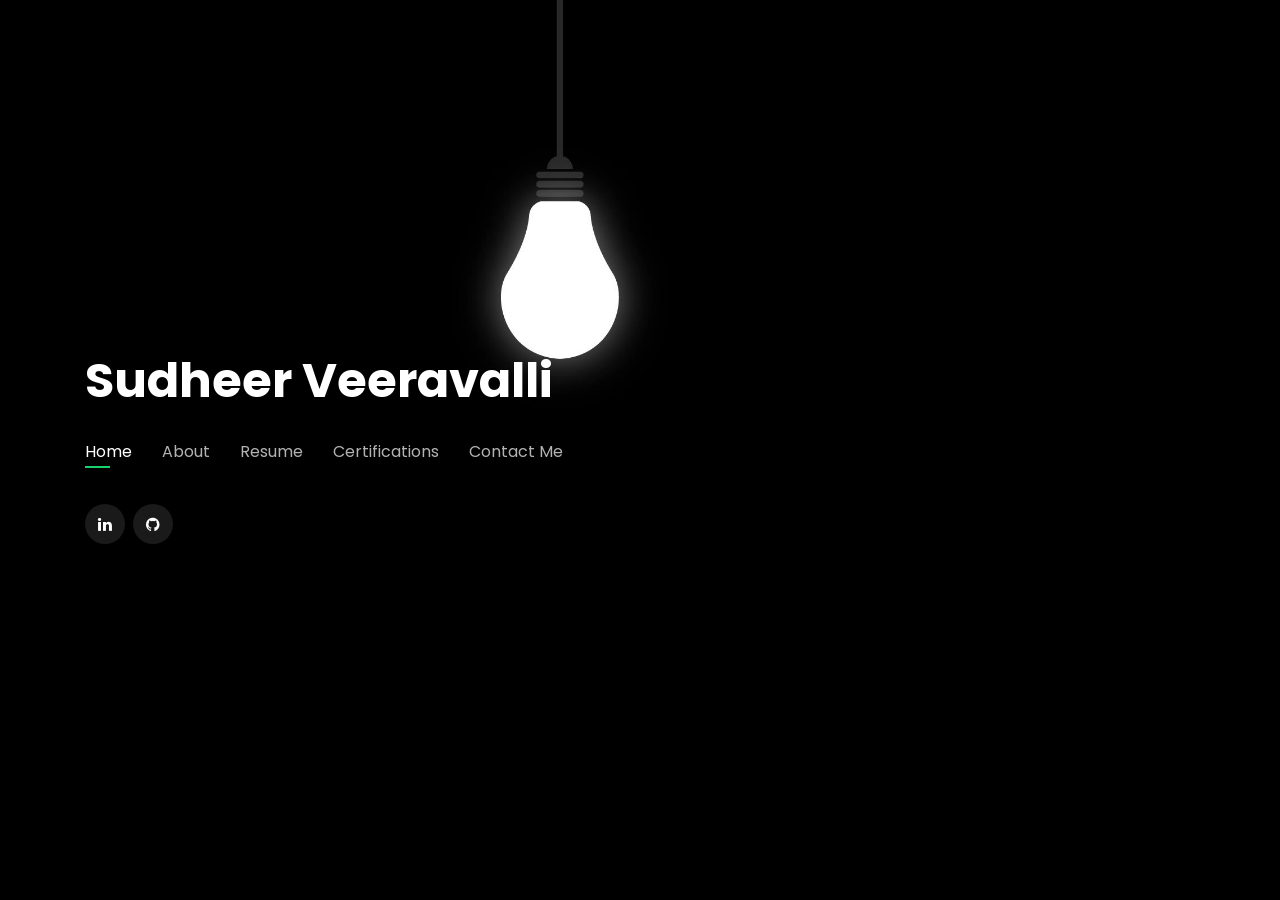
==== index.html @ 1680ad01 "feat: update profile content in index.html and remove IDE-specific configuration files" ====
<!DOCTYPE html>
<html lang="en">

<head>
  <meta charset="utf-8">
  <meta content="width=device-width, initial-scale=1.0" name="viewport">

  <title>Sudheer Veeravalli — Program Manager | DevOps & Cloud Leader</title>
  <meta content="Sudheer Veeravalli is a Program Manager at ValueLabs with 19+ years of experience in DevOps, Cloud, DeFi, and Healthcare technology programs." name="description">
  <meta content="Program Manager, DevOps, Cloud, DeFi, Healthcare, Blockchain, AWS, Agile, ITIL, CI/CD" name="keywords">

  <!-- Favicons -->
  <link rel="shortcut icon" href="assets/img/Profile_Image.JPG">

  <!-- Google Fonts -->
  <link
    href="https://fonts.googleapis.com/css?family=Open+Sans:300,300i,400,400i,600,600i,700,700i|Raleway:300,300i,400,400i,500,500i,600,600i,700,700i|Poppins:300,300i,400,400i,500,500i,600,600i,700,700i"
    rel="stylesheet">

  <!-- Vendor CSS Files -->
  <link rel="stylesheet" href="https://cdnjs.cloudflare.com/ajax/libs/font-awesome/4.7.0/css/font-awesome.min.css">
  <link href="assets/vendor/bootstrap/css/bootstrap.min.css" rel="stylesheet">
  <link href="assets/vendor/icofont/icofont.min.css" rel="stylesheet">
  <link href="assets/vendor/remixicon/remixicon.css" rel="stylesheet">
  <link href="assets/vendor/owl.carousel/assets/owl.carousel.min.css" rel="stylesheet">
  <link href="assets/vendor/boxicons/css/boxicons.min.css" rel="stylesheet">
  <link href="assets/vendor/venobox/venobox.css" rel="stylesheet">

  <!-- Template Main CSS File -->
  <link href="assets/css/style.css" rel="stylesheet">

</head>

<body>

  <!-- ======= Header ======= -->
  <header id="header" class="header-tops">
    <div class="container">

      <h1><a href="index.html">Sudheer Veeravalli</a></h1>
      <!-- Uncomment below if you prefer to use an image logo -->
      <!-- <a href="index.html" class="mr-auto"><img src="assets/img/logo.png" alt="" class="img-fluid"></a> -->

      <nav class="nav-menu d-none d-lg-block">
        <ul>
          <li class="active"><a href="#header">Home</a></li>
          <li><a href="#about">About</a></li>
          <li><a href="#resume">Resume</a></li>
          <li><a href="#certifications">Certifications</a></li>
          <!-- <li><a href="#certifications">Featured Work</a></li> -->
          <li><a href="#contact">Contact Me</a></li>
        </ul>
      </nav><!-- .nav-menu -->

      <div class="social-links">
        <a href="https://www.linkedin.com/in/sudheer-kumar-veeravalli-69944514/" target="_blank"
          class="fa fa-linkedin"></a>
        <a href="https://gitlab.com/veersudhir83" target="_blank" class="fa fa-github"></a>
        <!-- <a href="https://www.facebook.com/sudheer.veeravalli" target="_blank" class="fa fa-facebook"></a> -->
      </div>
    </div>
  </header><!-- End Header -->

  <!-- ======= About Section ======= -->
  <section id="about" class="about">

    <!-- ======= About Me ======= -->
    <div class="about-me container">

      <div class="section-title">
        <h2>Know about me</h2>
      </div>

      <div class="row">
        <div class="col-lg-4" data-aos="fade-right">
          <img src="assets/img/Profile_Image.JPG" class="img-fluid" alt="">
        </div>
        <div class="col-lg-8 pt-4 pt-lg-0 content" data-aos="fade-left">
          <!-- <h3>Hello! I am Sudheer Veeravalli</h3> -->

          <div class="row">
            <div class="col-lg-6">
              <ul>
                <li><i class="icofont-rounded-right"></i> <strong>Role:</strong> Program Manager</li>
                <li><i class="icofont-rounded-right"></i> <strong>Organization:</strong> ValueLabs</li>
                <li><i class="icofont-rounded-right"></i> <strong>City:</strong> Hyderabad, India</li>
              </ul>
            </div>
            <div class="col-lg-6">
              <ul>
                <li><i class="icofont-rounded-right"></i> <strong>Experience:</strong> 19+ Years</li>
                <li><i class="icofont-rounded-right"></i> <strong>Qualification:</strong> B.Tech, Computer Science</li>
                <li><i class="icofont-rounded-right"></i> <strong>Domains:</strong> DeFi, Healthcare, Enterprise</li>
              </ul>
            </div>
          </div>
        </div>
      </div>

    </div><!-- End About Me -->

    <!-- ======= Counts ======= -->
    <div class="counts container">

      <div class="row">

        <div class="col-lg-3 col-md-6 mt-5 mt-md-0">
          <div class="count-box">
            <i class="icofont-calendar"></i>
            <span data-toggle="counter-up">19</span>
            <p>Years of Experience</p>
          </div>
        </div>

        <div class="col-lg-3 col-md-6 mt-5 mt-md-0">
          <div class="count-box">
            <i class="icofont-license"></i>
            <span data-toggle="counter-up">6</span>
            <p>Certifications</p>
          </div>
        </div>

        <div class="col-lg-3 col-md-6 mt-5 mt-lg-0">
          <div class="count-box">
            <i class="icofont-institution"></i>
            <span data-toggle="counter-up">4</span>
            <p>Organizations</p>
          </div>
        </div>

        <div class="col-lg-3 col-md-6 mt-5 mt-lg-0">
          <div class="count-box">
            <i class="icofont-code"></i>
            <span data-toggle="counter-up">25</span>
            <p>Projects</p>
          </div>
        </div>

      </div>

    </div><!-- End Counts -->

    <!-- ======= Skills  ======= -->

    <div class="skills container">

      <div class="section-title">
        <h2>Skills</h2>
      </div>

      <div class="row skills-content">

        <div class="col-lg-6">

          <div class="progress">
            <span class="skill">DevOps <i class="val">100%</i></span>
            <div class="progress-bar-wrap">
              <div class="progress-bar" role="progressbar" aria-valuenow="100" aria-valuemin="0" aria-valuemax="100">
              </div>
            </div>
          </div>

          <div class="progress">
            <span class="skill">Cloud <i class="val">90%</i></span>
            <div class="progress-bar-wrap">
              <div class="progress-bar" role="progressbar" aria-valuenow="90" aria-valuemin="0" aria-valuemax="100">
              </div>
            </div>
          </div>

          <div class="progress">
            <span class="skill">Project Management <i class="val">80%</i></span>
            <div class="progress-bar-wrap">
              <div class="progress-bar" role="progressbar" aria-valuenow="80" aria-valuemin="0" aria-valuemax="100">
              </div>
            </div>
          </div>

        </div>
        <!--
        <div class="col-lg-6">

          <div class="progress">
            <span class="skill">SQL <i class="val">100%</i></span>
            <div class="progress-bar-wrap">
              <div class="progress-bar" role="progressbar" aria-valuenow="100" aria-valuemin="0" aria-valuemax="100"></div>
            </div>
          </div>

          <div class="progress">
            <span class="skill">Bootstrap<i class="val">75%</i></span>
            <div class="progress-bar-wrap">
              <div class="progress-bar" role="progressbar" aria-valuenow="75" aria-valuemin="0" aria-valuemax="100"></div>
            </div>
          </div>

          <div class="progress">
            <span class="skill">C <i class="val">85%</i></span>
            <div class="progress-bar-wrap">
              <div class="progress-bar" role="progressbar" aria-valuenow="85" aria-valuemin="0" aria-valuemax="100"></div>
            </div>
          </div>

        </div>
		-->
      </div>
    </div>
    <!-- End Skills -->

    <!-- ======= Interests ======= -->
    <div class="interests container">

      <div class="section-title">
        <h2>Interests</h2>
      </div>

      <div class="row">
        <div class="col-lg-3 col-md-4">
          <div class="icon-box">
            <i class="icofont-newspaper" style="color: #2cff84;"></i>
            <h3>Cloud</h3>
          </div>
        </div>

        <div class="col-lg-3 col-md-4">
          <div class="icon-box">
            <i class="icofont-newspaper" style="color: #ffbb2c;"></i>
            <h3>Automation</h3>
          </div>
        </div>

        <div class="col-lg-3 col-md-4 mt-4 mt-md-0">
          <div class="icon-box">
            <i class="icofont-robot" style="color: #5578ff;"></i>
            <h3>DevOps</h3>
          </div>
        </div>
      </div>
      <div class="row">
        <div class="col-lg-3 col-md-4 mt-4 mt-md-0">
          <div class="icon-box">
            <i class="icofont-light-bulb" style="color: #e80368;"></i>
            <h3>ITIL</h3>
          </div>
        </div>
        <div class="col-lg-3 col-md-4 mt-4 mt-md-0">
          <div class="icon-box">
            <i class="icofont-music-notes" style="color: #11dbcf;"></i>
            <h3>Agile</h3>
          </div>
        </div>
        <div class="col-lg-3 col-md-4 mt-4 mt-md-0">
          <div class="icon-box">
            <i class="icofont-music-notes" style="color: #11dbcf;"></i>
            <h3>Music</h3>
          </div>
        </div>
      </div><!-- End Interests -->

  </section><!-- End About Section -->

  <!-- ======= Resume Section ======= -->
  <section id="resume" class="resume">
    <div class="container">

      <div class="section-title">
        <h2>Resume</h2>
      </div>

      <div class="row">
        <div class="col-lg-6">
          <h3 class="resume-title">Summary</h3>
          <div class="resume-item pb-0">
            <p class="font-italic">
              <em>
                I’m an innovative technology specialist with 19+ years of experience managing all aspects of the
                software construction — from requirements to design to development to deployment — for Fortune 500
                companies.
                <br /> <br />
                I have spent the last six years developing my skills as a complete solution provider, where I have won
                several performance awards and been promoted multiple times.
                <br /> <br />
                I love managing teams and solving customer problems. My primary focus is on technologies with DevOps
                solutions.
              </em>
            </p>

          </div>

          <h3 class="resume-title">Education</h3>

          <div class="resume-item">
            <h4>Bachelor of Technology (B.Tech), Computer Science & Engineering</h4>
            <h5>2001 - 2005</h5>
            <p><em>Koneru Lakshmaiah College of Engineering (KL University), Andhra Pradesh</em></p>
          </div>

          <div class="resume-item">
            <h4>Intermediate, Maths Physics and Chemistry</h4>
            <h5>1999 - 2001</h5>
            <p><em>Nalanda Junior College, Andhra Pradesh</em></p>
          </div>

        </div>

        <div class="col-lg-6">
          <h3 class="resume-title">Professional Experience</h3>
          <div class="resume-item">
            <h4>Program Manager | ValueLabs</h4>
            <h5>Dec 2018 - Present </h5>
            <p><em>Hyderabad, Telangana, India </em></p>
            <p>
            <ul>
              <li> Manage multiple concurrent projects across DeFi, Healthcare, and enterprise domains, ensuring on-time
                delivery and stakeholder alignment </li>
              <li> Lead cross-functional teams in building decentralized finance (DeFi) platforms including smart
                contract deployment pipelines and blockchain infrastructure </li>
              <li> Oversee Healthcare technology projects involving HIPAA-compliant systems, patient data platforms, and
                clinical workflow automation </li>
              <li> Drive 24×7 Operations teams handling deployments, configuration changes, periodic maintenance, and
                monthly release activities </li>
              <li> Identify and eliminate operational toil using PagerDuty and Runbook Automation, improving incident
                response times </li>
              <li> Produce technical and process documentation using Confluence; ensure alignment across program-level
                stakeholders </li>
            </ul>
            </p>

          </div>
          <div class="resume-item">
            <h4> Technical Architect | NISUM Technologies </h4>
            <h5>Mar 2018 - Dec 2018 </h5>
            <p><em>Hyderabad, Telangana, India</em></p>
            <p>
            <ul>
              <li> DevOps implementation for e-commerce clients </li>
              <li> Developed Ansible scripts for Continuous Deployment </li>
              <li> Design pipelines for existing applications using Jenkins </li>
            </ul>

          </div>
          <div class="resume-item">
            <h4>Technical Architect | Quest Global</h4>
            <h5>May 2017 - Mar 2018</h5>
            <p><em>Trivandrum, Kerala, India</em></p>
            <p>
            <ul>
              <li>Worked for Technology Excellence Group (TEG) to develop DevOps Proof of Concepts</li>
              <li>Created a starter DevOps starter kit for the TEG to enable demonstrating capability to prospective
                clients</li>
              <li>Developed a DevOps learning road map for aspirants</li>
            </ul>
          </div>
          <div class="resume-item">
            <h4>Technical Manager | Tech Mahindra </h4>
            <h5>Feb 2006 - May 2017</h5>
            <p><em>Hyderabad, India and USA</em></p>
            <p>
            <ul>
              <li>Served in various roles and capacities from Team Member to Technical Manager</li>
              <li>Review of existing solution, design and system architecture, identifying scope for automation and
                implementing the same</li>
              <li>Suggested and Implemented design changes for Lean Process Implementation</li>
              <li>Conducted technical trainings and Hackathon events </li>
              <li>DevOps Implementation for legacy PLM Applications - about 3000+ manual builds per year</li>
            </ul>
          </div>
        </div>
      </div>
    </div>

    </div>
  </section><!-- End Resume Section -->

  <!-- Start Certifications Section-->
  <section id="certifications" class="certifications">
    <div class="container">

      <div class="section-title">
        <h2>Certifications</h2>
      </div>

      <div class="row">

        <div class="col-lg-4 col-md-6 d-flex align-items-stretch">
          <div class="icon-box">
            <div class="icon"><i class="icofont-certificate-alt-1"></i></div>
            <h4><a href="#">AWS Developer Associate from Simplilearn</a></h4>
            <img src="assets/img/Simplilearn-AWS Developer Associate.png" class="img-fluid" alt="">
          </div>
        </div>

        <div class="col-lg-4 col-md-6 d-flex align-items-stretch">
          <div class="icon-box">
            <div class="icon"><i class="icofont-certificate-alt-1"></i></div>
            <h4><a href="#">TOGAF 9</a></h4>
            <img src="assets/img/TOGAF 9 Certificate.jpg" class="img-fluid" alt="">
          </div>
        </div>

        <div class="col-lg-4 col-md-6 d-flex align-items-stretch">
          <div class="icon-box">
            <div class="icon"><i class="icofont-certificate-alt-1"></i></div>
            <h4><a href="#">ITIL 4 Foundation</a></h4>
            <img src="assets/img/ITIL 4F Certification.png" class="img-fluid" alt="">
          </div>
        </div>

        <div class="col-lg-4 col-md-6 d-flex align-items-stretch">
          <div class="icon-box">
            <div class="icon"><i class="icofont-certificate-alt-1"></i></div>
            <h4><a href="#">Pagerduty Foundational Practitioner</a></h4>
            <img src="assets/img/PagerDuty Foundational Practitioner - Certificate.png" class="img-fluid" alt="">
          </div>
        </div>

        <div class="col-lg-4 col-md-6 d-flex align-items-stretch">
          <div class="icon-box">
            <div class="icon"><i class="icofont-certificate-alt-1"></i></div>
            <h4><a href="#">DevOps Professional</a></h4>
            <img src="assets/img/Edureka Certified DevOps.png" class="img-fluid" alt="">
          </div>
        </div>

        <div class="col-lg-4 col-md-6 d-flex align-items-stretch mt-4 mt-md-0">
          <div class="icon-box">
            <div class="icon"><i class="icofont-certificate-alt-1"></i></div>
            <h4><a href="#">Predix Certified</a></h4>
            <img src="assets/img/Predix Certified.png" class="img-fluid" alt="">
          </div>
        </div>
      </div>
    </div>
  </section><!-- End Services Section -->


  <!-- ======= Contact Section ======= -->

  <section id="contact" class="contact">
    <div class="container">

      <div class="section-title">
        <h2>Contact Me</h2>
      </div>

      <div class="row mt-2">

        <div class="col-md-6 d-flex align-items-stretch">
          <div class="info-box">
            <i class="bx bx-map"></i>
            <h3>My Address</h3>
            <p>Hyderabad, India</p>
          </div>
        </div>

        <div class="col-md-6 mt-4 mt-md-0 d-flex align-items-stretch">
          <div class="info-box">
            <i class="bx bx-share-alt"></i>
            <h3>Social Profiles</h3>
            <div class="social-links">
              <a href="https://www.linkedin.com/in/sudheer-kumar-veeravalli-69944514/" target="_blank"
                class="fa fa-linkedin"></a>
              <a href="https://github.com/veersudhir83/" target="_blank" class="fa fa-github"></a>
              <!-- <a href="https://www.facebook.com/sudheer.veeravalli" target="_blank" class="fa fa-facebook"></a> -->
            </div>
          </div>
        </div>

        <div class="col-md-6 mt-4 d-flex align-items-stretch">
          <div class="info-box">
            <i class="bx bx-envelope"></i>
            <h3>Reach Me</h3>
            <p><a href="mailto:veersudhir83@gmail.com">veersudhir83@gmail.com</a></p>
          </div>
        </div>

      </div>
    </div>
  </section>
  <!-- End Contact Section -->

  <!-- <div class="credits">
     All the links in the footer should remain intact.
    You can delete the links only if you purchased the pro version.
    Licensing information: https://bootstrapmade.com/license/ 
    Purchase the pro version with working PHP/AJAX contact form: https://bootstrapmade.com/personal-free-resume-bootstrap-template/ 
    Designed by bootstrapmade.com; Adjusted by <a href="#">Sudheer Veeravalli</a>
  </div>
  -->

  <!-- Vendor JS Files -->
  <script src="assets/vendor/jquery/jquery.min.js"></script>
  <script src="assets/vendor/bootstrap/js/bootstrap.bundle.min.js"></script>
  <script src="assets/vendor/jquery.easing/jquery.easing.min.js"></script>
  <script src="assets/vendor/php-email-form/validate.js"></script>
  <script src="assets/vendor/waypoints/jquery.waypoints.min.js"></script>
  <script src="assets/vendor/counterup/counterup.min.js"></script>
  <script src="assets/vendor/owl.carousel/owl.carousel.min.js"></script>
  <script src="assets/vendor/isotope-layout/isotope.pkgd.min.js"></script>
  <script src="assets/vendor/venobox/venobox.min.js"></script>

  <!-- Template Main JS File -->
  <script src="assets/js/main.js"></script>

</body>

</html>
---- assets/vendor/venobox/venobox.css ----
/* ------ venobox.css --------*/
.vbox-overlay *, .vbox-overlay *:before, .vbox-overlay *:after{
    -webkit-backface-visibility: hidden;
    -webkit-box-sizing:border-box;
    -moz-box-sizing:border-box;
    box-sizing:border-box;
}
.vbox-overlay * { 
    -webkit-backface-visibility: visible;
    backface-visibility: visible;
}
.vbox-overlay{
    display: -webkit-flex;
    display: flex;
    -webkit-flex-direction: column;
    flex-direction: column;
    -webkit-justify-content: center;
    justify-content: center;
    -webkit-align-items: center;
    align-items: center;
    position: fixed;
    left: 0;
    top: 0;
    bottom: 0;
    right: 0;
    z-index: 999999;
}

/* ----- navigation ----- */
.vbox-title{
    width: 100%;
    height: 40px;
    float: left;
    text-align: center;
    line-height: 28px;
    font-size: 12px;
    padding: 6px 50px;
    overflow: hidden;
    position: fixed;
    display: none;
    left: 0;
    z-index: 89;
}
.vbox-close{
    cursor: pointer;
    position: fixed;
    top: -1px;
    right: 0;
    width: 50px;
    height: 40px;
    padding: 6px;
    display: block;
    background-position:10px center;
    overflow: hidden;
    font-size: 24px;
    line-height: 1;
    text-align: center;
    z-index: 99;
}
.vbox-left{
    cursor: pointer;
    position: fixed;
    left: 0;
    height: 40px;
    overflow: hidden;
    line-height: 28px;
    font-size: 12px;
    z-index: 99;
    display: flex;
    align-items:center;
}
.vbox-num{
    display: inline-block;
    margin: 6px 0 6px 15px;
}
/* ----- Social share ----- */
.vbox-share{
    line-height: 28px;
    font-size: 12px;
    overflow: hidden;
    position: fixed;
    left: 0;
    z-index: 98;
    display: flex;
    align-items:center;
    justify-content: center;
    width: 100%;
    text-align: center;
}
.vbox-share svg{
    max-height: 28px;
    width: 28px;
    z-index: 10;
    margin-left: 12px;
    margin-top: 6px;
    margin-bottom: 6px;
    vertical-align: middle;
}


/* ----- navigation ARROWS ----- */
.vbox-next, .vbox-prev{
    position: fixed;
    top: 50%;
    margin-top: -15px;
    overflow: hidden;
    cursor: pointer;
    display: block;
    width: 45px;
    height: 45px;
    z-index: 99;
}
.vbox-next span, .vbox-prev span{
    position: relative;
    width: 20px;
    height: 20px;
    border: 2px solid transparent;
    border-top-color: #B6B6B6;
    border-right-color: #B6B6B6;
    text-indent: -100px;
    position: absolute;
    top: 8px;
    display: block;
}
.vbox-prev{
    left: 15px;
}
.vbox-next{
    right: 15px;
}
.vbox-prev span{
    left: 10px;
    -ms-transform: rotate(-135deg);
    -webkit-transform: rotate(-135deg);
    transform: rotate(-135deg);
}
.vbox-next span{
    -ms-transform: rotate(45deg);
    -webkit-transform: rotate(45deg);
    transform: rotate(45deg);
    right: 10px;
}
/* ------- inline window ------ */
.vbox-inline{
    width: 420px;
    height: 315px;
    height: 70vh;
    padding: 10px;
    background: #fff;
    margin: 0 auto;
    overflow: auto;
    text-align: left;
}
/* ------- Video & iFrames window ------ */
.venoframe{
    max-width: 100%;
    width: 100%;
    border: none;
    width: 100%;
    height: 260px;
    height: 70vh;
}
.venoframe.vbvid{
    height: 260px;
}
@media (min-width: 768px) {
    .venoframe, .vbox-inline{
        width: 90%;
        height: 360px;
        height: 70vh;
    }
    .venoframe.vbvid{
        width: 640px;
        height: 360px;
    }
}
@media (min-width: 992px) {
    .venoframe, .vbox-inline{
        max-width: 1200px;
        width: 80%;
        height: 540px;
        height: 70vh;
    }
    .venoframe.vbvid{
        width: 960px;
        height: 540px;
    }
}
/* 
Please do NOT edit this part! 
or at least read this note: http://i.imgur.com/7C0ws9e.gif
*/
.vbox-open{
    overflow: hidden;
}
.vbox-container{
    position: absolute;
    left: 0;
    right: 0;
    top: 0;
    bottom: 0;
    overflow-x: hidden;
    overflow-y: scroll;
    overflow-scrolling: touch;
    -webkit-overflow-scrolling: touch;
    z-index: 20;
    max-height: 100%;

}

.vbox-content{
    text-align: center;
    float: left;
    width: 100%;
    position: relative;
    overflow: hidden;
    padding: 20px 4%;
}
.vbox-container img{
    max-width: 100%;
    height: auto;
}
.vbox-figlio{
    box-shadow: 0 0 12px rgba(0,0,0,0.19), 0 6px 6px rgba(0,0,0,0.23);
    max-width: 100%;
    text-align: initial;
}
img.vbox-figlio{
    -webkit-user-select: none;
-khtml-user-select: none;
-moz-user-select: none;
-o-user-select: none;
user-select: none;
}
.vbox-content.swipe-left{
    margin-left: -200px !important;
}
.vbox-content.swipe-right{
    margin-left: 200px !important;
}
.vbox-animated{
    webkit-transition: margin 300ms ease-out;
    transition: margin 300ms ease-out;
}

/* ---------- preloader ----------
 * SPINKIT 
 * http://tobiasahlin.com/spinkit/
-------------------------------- */
.sk-double-bounce,.sk-rotating-plane{width:40px;height:40px;margin:40px auto}.sk-rotating-plane{background-color:#333;-webkit-animation:sk-rotatePlane 1.2s infinite ease-in-out;animation:sk-rotatePlane 1.2s infinite ease-in-out}@-webkit-keyframes sk-rotatePlane{0%{-webkit-transform:perspective(120px) rotateX(0) rotateY(0);transform:perspective(120px) rotateX(0) rotateY(0)}50%{-webkit-transform:perspective(120px) rotateX(-180.1deg) rotateY(0);transform:perspective(120px) rotateX(-180.1deg) rotateY(0)}100%{-webkit-transform:perspective(120px) rotateX(-180deg) rotateY(-179.9deg);transform:perspective(120px) rotateX(-180deg) rotateY(-179.9deg)}}@keyframes sk-rotatePlane{0%{-webkit-transform:perspective(120px) rotateX(0) rotateY(0);transform:perspective(120px) rotateX(0) rotateY(0)}50%{-webkit-transform:perspective(120px) rotateX(-180.1deg) rotateY(0);transform:perspective(120px) rotateX(-180.1deg) rotateY(0)}100%{-webkit-transform:perspective(120px) rotateX(-180deg) rotateY(-179.9deg);transform:perspective(120px) rotateX(-180deg) rotateY(-179.9deg)}}.sk-double-bounce{position:relative}.sk-double-bounce .sk-child{width:100%;height:100%;border-radius:50%;background-color:#333;opacity:.6;position:absolute;top:0;left:0;-webkit-animation:sk-doubleBounce 2s infinite ease-in-out;animation:sk-doubleBounce 2s infinite ease-in-out}.sk-chasing-dots .sk-child,.sk-spinner-pulse,.sk-three-bounce .sk-child{background-color:#333;border-radius:100%}.sk-double-bounce .sk-double-bounce2{-webkit-animation-delay:-1s;animation-delay:-1s}@-webkit-keyframes sk-doubleBounce{0%,100%{-webkit-transform:scale(0);transform:scale(0)}50%{-webkit-transform:scale(1);transform:scale(1)}}@keyframes sk-doubleBounce{0%,100%{-webkit-transform:scale(0);transform:scale(0)}50%{-webkit-transform:scale(1);transform:scale(1)}}.sk-wave{margin:40px auto;width:50px;height:40px;text-align:center;font-size:10px}.sk-wave .sk-rect{background-color:#333;height:100%;width:6px;display:inline-block;-webkit-animation:sk-waveStretchDelay 1.2s infinite ease-in-out;animation:sk-waveStretchDelay 1.2s infinite ease-in-out}.sk-wave .sk-rect1{-webkit-animation-delay:-1.2s;animation-delay:-1.2s}.sk-wave .sk-rect2{-webkit-animation-delay:-1.1s;animation-delay:-1.1s}.sk-wave .sk-rect3{-webkit-animation-delay:-1s;animation-delay:-1s}.sk-wave .sk-rect4{-webkit-animation-delay:-.9s;animation-delay:-.9s}.sk-wave .sk-rect5{-webkit-animation-delay:-.8s;animation-delay:-.8s}@-webkit-keyframes sk-waveStretchDelay{0%,100%,40%{-webkit-transform:scaleY(.4);transform:scaleY(.4)}20%{-webkit-transform:scaleY(1);transform:scaleY(1)}}@keyframes sk-waveStretchDelay{0%,100%,40%{-webkit-transform:scaleY(.4);transform:scaleY(.4)}20%{-webkit-transform:scaleY(1);transform:scaleY(1)}}.sk-wandering-cubes{margin:40px auto;width:40px;height:40px;position:relative}.sk-wandering-cubes .sk-cube{background-color:#333;width:10px;height:10px;position:absolute;top:0;left:0;-webkit-animation:sk-wanderingCube 1.8s ease-in-out -1.8s infinite both;animation:sk-wanderingCube 1.8s ease-in-out -1.8s infinite both}.sk-chasing-dots,.sk-spinner-pulse{width:40px;height:40px;margin:40px auto}.sk-wandering-cubes .sk-cube2{-webkit-animation-delay:-.9s;animation-delay:-.9s}@-webkit-keyframes sk-wanderingCube{0%{-webkit-transform:rotate(0);transform:rotate(0)}25%{-webkit-transform:translateX(30px) rotate(-90deg) scale(.5);transform:translateX(30px) rotate(-90deg) scale(.5)}50%{-webkit-transform:translateX(30px) translateY(30px) rotate(-179deg);transform:translateX(30px) translateY(30px) rotate(-179deg)}50.1%{-webkit-transform:translateX(30px) translateY(30px) rotate(-180deg);transform:translateX(30px) translateY(30px) rotate(-180deg)}75%{-webkit-transform:translateX(0) translateY(30px) rotate(-270deg) scale(.5);transform:translateX(0) translateY(30px) rotate(-270deg) scale(.5)}100%{-webkit-transform:rotate(-360deg);transform:rotate(-360deg)}}@keyframes sk-wanderingCube{0%{-webkit-transform:rotate(0);transform:rotate(0)}25%{-webkit-transform:translateX(30px) rotate(-90deg) scale(.5);transform:translateX(30px) rotate(-90deg) scale(.5)}50%{-webkit-transform:translateX(30px) translateY(30px) rotate(-179deg);transform:translateX(30px) translateY(30px) rotate(-179deg)}50.1%{-webkit-transform:translateX(30px) translateY(30px) rotate(-180deg);transform:translateX(30px) translateY(30px) rotate(-180deg)}75%{-webkit-transform:translateX(0) translateY(30px) rotate(-270deg) scale(.5);transform:translateX(0) translateY(30px) rotate(-270deg) scale(.5)}100%{-webkit-transform:rotate(-360deg);transform:rotate(-360deg)}}.sk-spinner-pulse{-webkit-animation:sk-pulseScaleOut 1s infinite ease-in-out;animation:sk-pulseScaleOut 1s infinite ease-in-out}@-webkit-keyframes sk-pulseScaleOut{0%{-webkit-transform:scale(0);transform:scale(0)}100%{-webkit-transform:scale(1);transform:scale(1);opacity:0}}@keyframes sk-pulseScaleOut{0%{-webkit-transform:scale(0);transform:scale(0)}100%{-webkit-transform:scale(1);transform:scale(1);opacity:0}}.sk-chasing-dots{position:relative;text-align:center;-webkit-animation:sk-chasingDotsRotate 2s infinite linear;animation:sk-chasingDotsRotate 2s infinite linear}.sk-chasing-dots .sk-child{width:60%;height:60%;display:inline-block;position:absolute;top:0;-webkit-animation:sk-chasingDotsBounce 2s infinite ease-in-out;animation:sk-chasingDotsBounce 2s infinite ease-in-out}.sk-chasing-dots .sk-dot2{top:auto;bottom:0;-webkit-animation-delay:-1s;animation-delay:-1s}@-webkit-keyframes sk-chasingDotsRotate{100%{-webkit-transform:rotate(360deg);transform:rotate(360deg)}}@keyframes sk-chasingDotsRotate{100%{-webkit-transform:rotate(360deg);transform:rotate(360deg)}}@-webkit-keyframes sk-chasingDotsBounce{0%,100%{-webkit-transform:scale(0);transform:scale(0)}50%{-webkit-transform:scale(1);transform:scale(1)}}@keyframes sk-chasingDotsBounce{0%,100%{-webkit-transform:scale(0);transform:scale(0)}50%{-webkit-transform:scale(1);transform:scale(1)}}.sk-three-bounce{margin:40px auto;width:80px;text-align:center}.sk-three-bounce .sk-child{width:20px;height:20px;display:inline-block;-webkit-animation:sk-three-bounce 1.4s ease-in-out 0s infinite both;animation:sk-three-bounce 1.4s ease-in-out 0s infinite both}.sk-circle .sk-child:before,.sk-fading-circle .sk-circle:before{display:block;border-radius:100%;content:'';background-color:#333}.sk-three-bounce .sk-bounce1{-webkit-animation-delay:-.32s;animation-delay:-.32s}.sk-three-bounce .sk-bounce2{-webkit-animation-delay:-.16s;animation-delay:-.16s}@-webkit-keyframes sk-three-bounce{0%,100%,80%{-webkit-transform:scale(0);transform:scale(0)}40%{-webkit-transform:scale(1);transform:scale(1)}}@keyframes sk-three-bounce{0%,100%,80%{-webkit-transform:scale(0);transform:scale(0)}40%{-webkit-transform:scale(1);transform:scale(1)}}.sk-circle{margin:40px auto;width:40px;height:40px;position:relative}.sk-circle .sk-child{width:100%;height:100%;position:absolute;left:0;top:0}.sk-circle .sk-child:before{margin:0 auto;width:15%;height:15%;-webkit-animation:sk-circleBounceDelay 1.2s infinite ease-in-out both;animation:sk-circleBounceDelay 1.2s infinite ease-in-out both}.sk-circle .sk-circle2{-webkit-transform:rotate(30deg);-ms-transform:rotate(30deg);transform:rotate(30deg)}.sk-circle .sk-circle3{-webkit-transform:rotate(60deg);-ms-transform:rotate(60deg);transform:rotate(60deg)}.sk-circle .sk-circle4{-webkit-transform:rotate(90deg);-ms-transform:rotate(90deg);transform:rotate(90deg)}.sk-circle .sk-circle5{-webkit-transform:rotate(120deg);-ms-transform:rotate(120deg);transform:rotate(120deg)}.sk-circle .sk-circle6{-webkit-transform:rotate(150deg);-ms-transform:rotate(150deg);transform:rotate(150deg)}.sk-circle .sk-circle7{-webkit-transform:rotate(180deg);-ms-transform:rotate(180deg);transform:rotate(180deg)}.sk-circle .sk-circle8{-webkit-transform:rotate(210deg);-ms-transform:rotate(210deg);transform:rotate(210deg)}.sk-circle .sk-circle9{-webkit-transform:rotate(240deg);-ms-transform:rotate(240deg);transform:rotate(240deg)}.sk-circle .sk-circle10{-webkit-transform:rotate(270deg);-ms-transform:rotate(270deg);transform:rotate(270deg)}.sk-circle .sk-circle11{-webkit-transform:rotate(300deg);-ms-transform:rotate(300deg);transform:rotate(300deg)}.sk-circle .sk-circle12{-webkit-transform:rotate(330deg);-ms-transform:rotate(330deg);transform:rotate(330deg)}.sk-circle .sk-circle2:before{-webkit-animation-delay:-1.1s;animation-delay:-1.1s}.sk-circle .sk-circle3:before{-webkit-animation-delay:-1s;animation-delay:-1s}.sk-circle .sk-circle4:before{-webkit-animation-delay:-.9s;animation-delay:-.9s}.sk-circle .sk-circle5:before{-webkit-animation-delay:-.8s;animation-delay:-.8s}.sk-circle .sk-circle6:before{-webkit-animation-delay:-.7s;animation-delay:-.7s}.sk-circle .sk-circle7:before{-webkit-animation-delay:-.6s;animation-delay:-.6s}.sk-circle .sk-circle8:before{-webkit-animation-delay:-.5s;animation-delay:-.5s}.sk-circle .sk-circle9:before{-webkit-animation-delay:-.4s;animation-delay:-.4s}.sk-circle .sk-circle10:before{-webkit-animation-delay:-.3s;animation-delay:-.3s}.sk-circle .sk-circle11:before{-webkit-animation-delay:-.2s;animation-delay:-.2s}.sk-circle .sk-circle12:before{-webkit-animation-delay:-.1s;animation-delay:-.1s}@-webkit-keyframes sk-circleBounceDelay{0%,100%,80%{-webkit-transform:scale(0);transform:scale(0)}40%{-webkit-transform:scale(1);transform:scale(1)}}@keyframes sk-circleBounceDelay{0%,100%,80%{-webkit-transform:scale(0);transform:scale(0)}40%{-webkit-transform:scale(1);transform:scale(1)}}.sk-cube-grid{width:40px;height:40px;margin:40px auto}.sk-cube-grid .sk-cube{width:33.33%;height:33.33%;background-color:#333;float:left;-webkit-animation:sk-cubeGridScaleDelay 1.3s infinite ease-in-out;animation:sk-cubeGridScaleDelay 1.3s infinite ease-in-out}.sk-cube-grid .sk-cube1{-webkit-animation-delay:.2s;animation-delay:.2s}.sk-cube-grid .sk-cube2{-webkit-animation-delay:.3s;animation-delay:.3s}.sk-cube-grid .sk-cube3{-webkit-animation-delay:.4s;animation-delay:.4s}.sk-cube-grid .sk-cube4{-webkit-animation-delay:.1s;animation-delay:.1s}.sk-cube-grid .sk-cube5{-webkit-animation-delay:.2s;animation-delay:.2s}.sk-cube-grid .sk-cube6{-webkit-animation-delay:.3s;animation-delay:.3s}.sk-cube-grid .sk-cube7{-webkit-animation-delay:0ms;animation-delay:0ms}.sk-cube-grid .sk-cube8{-webkit-animation-delay:.1s;animation-delay:.1s}.sk-cube-grid .sk-cube9{-webkit-animation-delay:.2s;animation-delay:.2s}@-webkit-keyframes sk-cubeGridScaleDelay{0%,100%,70%{-webkit-transform:scale3D(1,1,1);transform:scale3D(1,1,1)}35%{-webkit-transform:scale3D(0,0,1);transform:scale3D(0,0,1)}}@keyframes sk-cubeGridScaleDelay{0%,100%,70%{-webkit-transform:scale3D(1,1,1);transform:scale3D(1,1,1)}35%{-webkit-transform:scale3D(0,0,1);transform:scale3D(0,0,1)}}.sk-fading-circle{margin:40px auto;width:40px;height:40px;position:relative}.sk-fading-circle .sk-circle{width:100%;height:100%;position:absolute;left:0;top:0}.sk-fading-circle .sk-circle:before{margin:0 auto;width:15%;height:15%;-webkit-animation:sk-circleFadeDelay 1.2s infinite ease-in-out both;animation:sk-circleFadeDelay 1.2s infinite ease-in-out both}.sk-fading-circle .sk-circle2{-webkit-transform:rotate(30deg);-ms-transform:rotate(30deg);transform:rotate(30deg)}.sk-fading-circle .sk-circle3{-webkit-transform:rotate(60deg);-ms-transform:rotate(60deg);transform:rotate(60deg)}.sk-fading-circle .sk-circle4{-webkit-transform:rotate(90deg);-ms-transform:rotate(90deg);transform:rotate(90deg)}.sk-fading-circle .sk-circle5{-webkit-transform:rotate(120deg);-ms-transform:rotate(120deg);transform:rotate(120deg)}.sk-fading-circle .sk-circle6{-webkit-transform:rotate(150deg);-ms-transform:rotate(150deg);transform:rotate(150deg)}.sk-fading-circle .sk-circle7{-webkit-transform:rotate(180deg);-ms-transform:rotate(180deg);transform:rotate(180deg)}.sk-fading-circle .sk-circle8{-webkit-transform:rotate(210deg);-ms-transform:rotate(210deg);transform:rotate(210deg)}.sk-fading-circle .sk-circle9{-webkit-transform:rotate(240deg);-ms-transform:rotate(240deg);transform:rotate(240deg)}.sk-fading-circle .sk-circle10{-webkit-transform:rotate(270deg);-ms-transform:rotate(270deg);transform:rotate(270deg)}.sk-fading-circle .sk-circle11{-webkit-transform:rotate(300deg);-ms-transform:rotate(300deg);transform:rotate(300deg)}.sk-fading-circle .sk-circle12{-webkit-transform:rotate(330deg);-ms-transform:rotate(330deg);transform:rotate(330deg)}.sk-fading-circle .sk-circle2:before{-webkit-animation-delay:-1.1s;animation-delay:-1.1s}.sk-fading-circle .sk-circle3:before{-webkit-animation-delay:-1s;animation-delay:-1s}.sk-fading-circle .sk-circle4:before{-webkit-animation-delay:-.9s;animation-delay:-.9s}.sk-fading-circle .sk-circle5:before{-webkit-animation-delay:-.8s;animation-delay:-.8s}.sk-fading-circle .sk-circle6:before{-webkit-animation-delay:-.7s;animation-delay:-.7s}.sk-fading-circle .sk-circle7:before{-webkit-animation-delay:-.6s;animation-delay:-.6s}.sk-fading-circle .sk-circle8:before{-webkit-animation-delay:-.5s;animation-delay:-.5s}.sk-fading-circle .sk-circle9:before{-webkit-animation-delay:-.4s;animation-delay:-.4s}.sk-fading-circle .sk-circle10:before{-webkit-animation-delay:-.3s;animation-delay:-.3s}.sk-fading-circle .sk-circle11:before{-webkit-animation-delay:-.2s;animation-delay:-.2s}.sk-fading-circle .sk-circle12:before{-webkit-animation-delay:-.1s;animation-delay:-.1s}@-webkit-keyframes sk-circleFadeDelay{0%,100%,39%{opacity:0}40%{opacity:1}}@keyframes sk-circleFadeDelay{0%,100%,39%{opacity:0}40%{opacity:1}}.sk-folding-cube{margin:40px auto;width:40px;height:40px;position:relative;-webkit-transform:rotateZ(45deg);transform:rotateZ(45deg)}.sk-folding-cube .sk-cube{float:left;width:50%;height:50%;position:relative;-webkit-transform:scale(1.1);-ms-transform:scale(1.1);transform:scale(1.1)}.sk-folding-cube .sk-cube:before{content:'';position:absolute;top:0;left:0;width:100%;height:100%;background-color:#333;-webkit-animation:sk-foldCubeAngle 2.4s infinite linear both;animation:sk-foldCubeAngle 2.4s infinite linear both;-webkit-transform-origin:100% 100%;-ms-transform-origin:100% 100%;transform-origin:100% 100%}.sk-folding-cube .sk-cube2{-webkit-transform:scale(1.1) rotateZ(90deg);transform:scale(1.1) rotateZ(90deg)}.sk-folding-cube .sk-cube3{-webkit-transform:scale(1.1) rotateZ(180deg);transform:scale(1.1) rotateZ(180deg)}.sk-folding-cube .sk-cube4{-webkit-transform:scale(1.1) rotateZ(270deg);transform:scale(1.1) rotateZ(270deg)}.sk-folding-cube .sk-cube2:before{-webkit-animation-delay:.3s;animation-delay:.3s}.sk-folding-cube .sk-cube3:before{-webkit-animation-delay:.6s;animation-delay:.6s}.sk-folding-cube .sk-cube4:before{-webkit-animation-delay:.9s;animation-delay:.9s}@-webkit-keyframes sk-foldCubeAngle{0%,10%{-webkit-transform:perspective(140px) rotateX(-180deg);transform:perspective(140px) rotateX(-180deg);opacity:0}25%,75%{-webkit-transform:perspective(140px) rotateX(0);transform:perspective(140px) rotateX(0);opacity:1}100%,90%{-webkit-transform:perspective(140px) rotateY(180deg);transform:perspective(140px) rotateY(180deg);opacity:0}}@keyframes sk-foldCubeAngle{0%,10%{-webkit-transform:perspective(140px) rotateX(-180deg);transform:perspective(140px) rotateX(-180deg);opacity:0}25%,75%{-webkit-transform:perspective(140px) rotateX(0);transform:perspective(140px) rotateX(0);opacity:1}100%,90%{-webkit-transform:perspective(140px) rotateY(180deg);transform:perspective(140px) rotateY(180deg);opacity:0}}
---- assets/css/style.css ----
body {
  font-family: "Open Sans", sans-serif;
  background-color: #040404;
  color: #fff;
  position: relative;
  background: transparent;
}

body::before {
  content: "";
  position: fixed;
  background: #040404 url("../img/home-background.jpg") top right no-repeat;
  background-size: cover;
  left: 0;
  right: 0;
  top: 0;
  height: 100vh;
  z-index: -1;
}

@media (min-width: 1024px) {
  body::before {
    background-attachment: fixed;
  }
}

a {
  color: #18d26e;
}

a:hover {
  color: #35e888;
  text-decoration: none;
}
.fa {
  padding: 20px;
  font-size: 30px;
  width: 30px;
  text-align: center;
  text-decoration: none;
  border-radius: 50%;
}


h1, h2, h3, h4, h5, h6 {
  font-family: "Raleway", sans-serif;
}

/*--------------------------------------------------------------
# Header
--------------------------------------------------------------*/
#header {
  transition: ease-in-out 0.3s;
  position: relative;
  height: 100vh;
  display: flex;
  align-items: center;
  z-index: 997;
  overflow-y: auto;
}

#header * {
  transition: ease-in-out 0.3s;
}

#header h1 {
  font-size: 48px;
  margin: 0;
  padding: 0;
  line-height: 1;
  font-weight: 700;
  font-family: "Poppins", sans-serif;
}

#header h1 a, #header h1 a:hover {
  color: #fff;
  line-height: 1;
  display: inline-block;
}

#header h2 {
  font-size: 24px;
  margin-top: 20px;
  color: rgba(255, 255, 255, 0.8);
}

#header h2 span {
  color: #fff;
  border-bottom: 2px solid #18d26e;
  padding-bottom: 6px;
}

#header img {
  padding: 0;
  margin: 0;
}

#header .social-links {
  margin-top: 40px;
  display: flex;
}

#header .social-links a {
  font-size: 16px;
  display: flex;
  justify-content: center;
  align-items: center;
  background: rgba(255, 255, 255, 0.1);
  color: #fff;
  line-height: 1;
  margin-right: 8px;
  border-radius: 50%;
  width: 40px;
  height: 40px;
}

#header .social-links a:hover {
  background: #18d26e;
}

@media (max-width: 992px) {
  #header h1 {
    font-size: 36px;
  }
  #header h2 {
    font-size: 20px;
    line-height: 30px;
  }
  #header .social-links {
    margin-top: 15px;
  }
  #header .container {
    display: flex;
    flex-direction: column;
    align-items: center;
  }
}

/*--------------------------------------------------------------
# Navigation Menu
--------------------------------------------------------------*/
/* Desktop Navigation */
.nav-menu {
  margin-top: 35px;
}

.nav-menu ul {
  display: flex;
  margin: 0;
  padding: 0;
  list-style: none;
}

.nav-menu li + li {
  margin-left: 30px;
}

.nav-menu a {
  display: block;
  position: relative;
  color: rgba(255, 255, 255, 0.7);
  font-size: 16px;
  font-family: "Poppins", sans-serif;
  font-weight: 400;
}

.nav-menu a:before {
  content: "";
  position: absolute;
  width: 0;
  height: 2px;
  bottom: -4px;
  left: 0;
  background-color: #18d26e;
  visibility: hidden;
  width: 0px;
  transition: all 0.3s ease-in-out 0s;
}

.nav-menu a:hover:before, .nav-menu li:hover > a:before, .nav-menu .active > a:before {
  visibility: visible;
  width: 25px;
}

.nav-menu a:hover, .nav-menu .active > a, .nav-menu li:hover > a {
  color: #fff;
  text-decoration: none;
}

/* Mobile Navigation */
.mobile-nav-toggle {
  position: fixed;
  right: 15px;
  top: 15px;
  z-index: 9998;
  border: 0;
  background: none;
  font-size: 24px;
  transition: all 0.4s;
  outline: none !important;
  line-height: 1;
  cursor: pointer;
  text-align: right;
}

.mobile-nav-toggle i {
  color: #fff;
}

.mobile-nav {
  position: fixed;
  top: 55px;
  right: 15px;
  bottom: 15px;
  left: 15px;
  z-index: 9999;
  overflow-y: auto;
  background: rgba(0, 0, 0, 0.7);
  transition: ease-in-out 0.2s;
  opacity: 0;
  visibility: hidden;
  border-radius: 10px;
  padding: 10px 0;
  border: 2px solid rgba(255, 255, 255, 0.12);
}

.mobile-nav * {
  margin: 0;
  padding: 0;
  list-style: none;
}

.mobile-nav a {
  display: block;
  position: relative;
  color: #fff;
  padding: 10px 20px;
  font-weight: 500;
  outline: none;
}

.mobile-nav a:hover, .mobile-nav .active > a, .mobile-nav li:hover > a {
  color: #18d26e;
  text-decoration: none;
}

.mobile-nav-overly {
  width: 100%;
  height: 100%;
  z-index: 9997;
  top: 0;
  left: 0;
  position: fixed;
  background: rgba(9, 9, 9, 0.6);
  overflow: hidden;
  display: none;
  transition: ease-in-out 0.2s;
}

.mobile-nav-active {
  overflow: hidden;
}

.mobile-nav-active .mobile-nav {
  opacity: 1;
  visibility: visible;
}

.mobile-nav-active .mobile-nav-toggle i {
  color: #fff;
}

/* Header Top */
#header.header-top {
  height: 80px;
  position: fixed;
  left: 0;
  top: 0;
  right: 0;
  background: rgba(0, 0, 0, 0.9);
}

#header.header-top .social-links, #header.header-top h2 {
  display: none;
}

#header.header-top h1 {
  margin-right: auto;
  font-size: 36px;
}

#header.header-top .container {
  display: flex;
  align-items: center;
}

#header.header-top .nav-menu {
  margin: 0;
}

@media (max-width: 768px) {
  #header.header-top {
    height: 60px;
  }
  #header.header-top h1 {
    font-size: 26px;
  }
}

/*--------------------------------------------------------------
# Sections General
--------------------------------------------------------------*/
section {
  overflow: hidden;
  position: absolute;
  width: 100%;
  top: 140px;
  bottom: 100%;
  opacity: 0;
  transition: ease-in-out 0.4s;
  z-index: 2;
}

section.section-show {
  top: 100px;
  bottom: auto;
  opacity: 1;
  padding-bottom: 45px;
}

section .container {
  background: rgba(0, 0, 0, 0.9);
  padding: 30px;
}

@media (max-width: 768px) {
  section {
    top: 120px;
  }
  section.section-show {
    top: 80px;
  }
}

.section-title h2 {
  font-size: 14px;
  font-weight: 500;
  padding: 0;
  line-height: 1px;
  margin: 0 0 20px 0;
  letter-spacing: 2px;
  text-transform: uppercase;
  color: #aaaaaa;
  font-family: "Poppins", sans-serif;
}

.section-title h2::after {
  content: "";
  width: 120px;
  height: 1px;
  display: inline-block;
  background: #4ceb95;
  margin: 4px 10px;
}

.section-title p {
  margin: 0;
  margin: -15px 0 15px 0;
  font-size: 36px;
  font-weight: 700;
  text-transform: uppercase;
  font-family: "Poppins", sans-serif;
  color: #fff;
}

/*--------------------------------------------------------------
# About
--------------------------------------------------------------*/
.about-me .content h3 {
  font-weight: 700;
  font-size: 26px;
  color: #18d26e;
}

.about-me .content ul {
  list-style: none;
  padding: 0;
}

.about-me .content ul li {
  padding-bottom: 10px;
}

.about-me .content ul i {
  font-size: 20px;
  padding-right: 2px;
  color: #18d26e;
}

.about-me .content p:last-child {
  margin-bottom: 0;
}

/*--------------------------------------------------------------
# Counts
--------------------------------------------------------------*/
.counts {
  padding: 70px 0 60px;
}

.counts .count-box {
  padding: 30px 30px 25px 30px;
  width: 100%;
  position: relative;
  text-align: center;
  background: rgba(255, 255, 255, 0.08);
}

.counts .count-box i {
  position: absolute;
  top: -25px;
  left: 50%;
  transform: translateX(-50%);
  font-size: 24px;
  background: rgba(255, 255, 255, 0.1);
  padding: 12px;
  color: #18d26e;
  border-radius: 50px;
}

.counts .count-box span {
  font-size: 36px;
  display: block;
  font-weight: 600;
  color: #fff;
}

.counts .count-box p {
  padding: 0;
  margin: 0;
  font-family: "Raleway", sans-serif;
  font-size: 14px;
}

/*--------------------------------------------------------------
# Skills
--------------------------------------------------------------*/
.skills .progress {
  height: 50px;
  display: block;
  background: none;
}

.skills .progress .skill {
  padding: 10px 0;
  margin: 0 0 6px 0;
  text-transform: uppercase;
  display: block;
  font-weight: 600;
  font-family: "Poppins", sans-serif;
  color: #fff;
}

.skills .progress .skill .val {
  float: right;
  font-style: normal;
}

.skills .progress-bar-wrap {
  background: rgba(255, 255, 255, 0.15);
}

.skills .progress-bar {
  width: 1px;
  height: 10px;
  transition: .9s;
  background-color: #18d26e;
}

/*--------------------------------------------------------------
# Interests
--------------------------------------------------------------*/
.interests .icon-box {
  display: flex;
  align-items: center;
  padding: 20px;
  background: rgba(255, 255, 255, 0.08);
  transition: ease-in-out 0.3s;
}

.interests .icon-box i {
  font-size: 32px;
  padding-right: 10px;
  line-height: 1;
}

.interests .icon-box h3 {
  font-weight: 700;
  margin: 0;
  padding: 0;
  line-height: 1;
  font-size: 16px;
  color: #fff;
}

.interests .icon-box:hover {
  background: rgba(255, 255, 255, 0.12);
}

/*--------------------------------------------------------------

# Resume
--------------------------------------------------------------*/
.resume .resume-title {
  font-size: 26px;
  font-weight: 700;
  margin-top: 20px;
  margin-bottom: 20px;
  color: #fff;
}

.resume .resume-item {
  padding: 0 0 20px 20px;
  margin-top: -2px;
  border-left: 2px solid rgba(255, 255, 255, 0.2);
  position: relative;
}

.resume .resume-item h4 {
  line-height: 18px;
  font-size: 18px;
  font-weight: 600;
  text-transform: uppercase;
  font-family: "Poppins", sans-serif;
  color: #18d26e;
  margin-bottom: 10px;
}

.resume .resume-item h5 {
  font-size: 16px;
  background: rgba(255, 255, 255, 0.15);
  padding: 5px 15px;
  display: inline-block;
  font-weight: 600;
  margin-bottom: 10px;
}

.resume .resume-item ul {
  padding-left: 20px;
}

.resume .resume-item ul li {
  padding-bottom: 10px;
}

.resume .resume-item:last-child {
  padding-bottom: 0;
}

.resume .resume-item::before {
  content: "";
  position: absolute;
  width: 16px;
  height: 16px;
  border-radius: 50px;
  left: -9px;
  top: 0;
  background: #18d26e;
  border: 2px solid #18d26e;
}

/*--------------------------------------------------------------
# Services
--------------------------------------------------------------*/
.certifications .icon-box {
  text-align: center;
  background: rgba(204, 204, 204, 0.1);
  padding: 80px 20px;
  transition: all ease-in-out 0.3s;
}

.certifications .icon-box .icon {
  margin: 0 auto;
  width: 64px;
  height: 64px;
  background: #18d26e;
  border-radius: 5px;
  transition: all .3s ease-out 0s;
  display: flex;
  align-items: center;
  justify-content: center;
  margin-bottom: 20px;
  transform-style: preserve-3d;
}

.certifications .icon-box .icon i {
  color: #fff;
  font-size: 28px;
}

.certifications .icon-box .icon::before {
  position: absolute;
  content: '';
  left: -8px;
  top: -8px;
  height: 100%;
  width: 100%;
  background: rgba(255, 255, 255, 0.15);
  border-radius: 5px;
  transition: all .3s ease-out 0s;
  transform: translateZ(-1px);
}

.certifications .icon-box h4 {
  font-weight: 700;
  margin-bottom: 15px;
  font-size: 24px;
}

.certifications .icon-box h4 a {
  color: #fff;
}

.certifications .icon-box p {
  line-height: 24px;
  font-size: 14px;
  margin-bottom: 0;
}

.certifications .icon-box:hover {
  background: #18d26e;
  border-color: #18d26e;
}

.certifications .icon-box:hover .icon {
  background: #fff;
}

.certifications .icon-box:hover .icon i {
  color: #18d26e;
}

.certifications .icon-box:hover .icon::before {
  background: #35e888;
}

.certifications .icon-box:hover h4 a, .certifications .icon-box:hover p {
  color: #fff;
}

/*--------------------------------------------------------------


/*--------------------------------------------------------------
# Contact
--------------------------------------------------------------*/
.contact .info-box {
  color: #444444;
  padding: 20px;
  width: 100%;
  background: rgba(255, 255, 255, 0.08);
}

.contact .info-box i.bx {
  font-size: 24px;
  color: #18d26e;
  border-radius: 50%;
  padding: 14px;
  float: left;
  background: rgba(255, 255, 255, 0.1);
}

.contact .info-box h3 {
  font-size: 20px;
  color: rgba(255, 255, 255, 0.5);
  font-weight: 700;
  margin: 10px 0 8px 68px;
}

.contact .info-box p {
  padding: 0;
  color: #fff;
  line-height: 24px;
  font-size: 14px;
  margin: 0 0 0 68px;
}

.contact .info-box .social-links {
  margin: 5px 0 0 68px;
  display: flex;
}

.contact .info-box .social-links a {
  font-size: 18px;
  display: inline-block;
  color: #fff;
  line-height: 1;
  margin-right: 12px;
  transition: 0.3s;
}

.contact .info-box .social-links a:hover {
  color: #18d26e;
}

.contact .php-email-form {
  padding: 30px;
  background: rgba(255, 255, 255, 0.08);
}

.contact .php-email-form .validate {
  display: none;
  color: red;
  margin: 0 0 15px 0;
  font-weight: 400;
  font-size: 13px;
}

.contact .php-email-form .error-message {
  display: none;
  background: rgba(255, 255, 255, 0.08);
  background: #ed3c0d;
  text-align: left;
  padding: 15px;
  font-weight: 600;
}

.contact .php-email-form .error-message br + br {
  margin-top: 25px;
}

.contact .php-email-form .sent-message {
  display: none;
  background: rgba(255, 255, 255, 0.08);
  background: #18d26e;
  text-align: center;
  padding: 15px;
  font-weight: 600;
}

.contact .php-email-form .loading {
  display: none;
  background: rgba(255, 255, 255, 0.08);
  text-align: center;
  padding: 15px;
}

.contact .php-email-form .loading:before {
  content: "";
  display: inline-block;
  border-radius: 50%;
  width: 24px;
  height: 24px;
  margin: 0 10px -6px 0;
  border: 3px solid #18d26e;
  border-top-color: #eee;
  -webkit-animation: animate-loading 1s linear infinite;
  animation: animate-loading 1s linear infinite;
}

.contact .php-email-form input, .contact .php-email-form textarea {
  border-radius: 0;
  box-shadow: none;
  font-size: 14px;
  background: rgba(255, 255, 255, 0.08);
  border: 0;
  transition: 0.3s;
  color: #fff;
}

.contact .php-email-form input:focus, .contact .php-email-form textarea:focus {
  background-color: rgba(255, 255, 255, 0.11);
}

.contact .php-email-form input::-webkit-input-placeholder, .contact .php-email-form textarea::-webkit-input-placeholder {
  color: rgba(255, 255, 255, 0.3);
  opacity: 1;
}

.contact .php-email-form input::-moz-placeholder, .contact .php-email-form textarea::-moz-placeholder {
  color: rgba(255, 255, 255, 0.3);
  opacity: 1;
}

.contact .php-email-form input:-ms-input-placeholder, .contact .php-email-form textarea:-ms-input-placeholder {
  color: rgba(255, 255, 255, 0.3);
  opacity: 1;
}

.contact .php-email-form input::-ms-input-placeholder, .contact .php-email-form textarea::-ms-input-placeholder {
  color: rgba(255, 255, 255, 0.3);
  opacity: 1;
}

.contact .php-email-form input::placeholder, .contact .php-email-form textarea::placeholder {
  color: rgba(255, 255, 255, 0.3);
  opacity: 1;
}

.contact .php-email-form input {
  padding: 20px 15px;
}

.contact .php-email-form textarea {
  padding: 12px 15px;
}

.contact .php-email-form button[type="submit"] {
  background: #18d26e;
  border: 0;
  padding: 10px 30px;
  color: #fff;
  transition: 0.4s;
  border-radius: 4px;
}

.contact .php-email-form button[type="submit"]:hover {
  background: #15bb62;
}

@-webkit-keyframes animate-loading {
  0% {
    transform: rotate(0deg);
  }
  100% {
    transform: rotate(360deg);
  }
}

@keyframes animate-loading {
  0% {
    transform: rotate(0deg);
  }
  100% {
    transform: rotate(360deg);
  }
}

/*--------------------------------------------------------------
# Portfolio Details
--------------------------------------------------------------*/
.portfolio-details {
  padding-top: 40px;
  background: rgba(0, 0, 0, 0.8);
  position: fixed;
  left: 0;
  right: 0;
  top: 0;
  bottom: 0;
  overflow-y: auto;
}

.portfolio-details .container {
  padding-top: 20px;
  padding-bottom: 40px;
}

.portfolio-details .portfolio-title {
  font-size: 26px;
  font-weight: 700;
  margin-bottom: 20px;
}

.portfolio-details .portfolio-details-carousel .owl-nav, .portfolio-details .portfolio-details-carousel .owl-dots {
  margin-top: 5px;
  text-align: center;
}

.portfolio-details .portfolio-details-carousel .owl-dot {
  display: inline-block;
  margin: 0 5px;
  width: 12px;
  height: 12px;
  border-radius: 50%;
  background-color: rgba(255, 255, 255, 0.3) !important;
}

.portfolio-details .portfolio-details-carousel .owl-dot.active {
  background-color: #18d26e !important;
}

.portfolio-details .portfolio-info {
  padding-top: 45px;
}

.portfolio-details .portfolio-info h3 {
  font-size: 22px;
  font-weight: 400;
  margin-bottom: 20px;
}

.portfolio-details .portfolio-info ul {
  list-style: none;
  padding: 0;
  font-size: 15px;
}

.portfolio-details .portfolio-info ul li + li {
  margin-top: 10px;
}

.portfolio-details .portfolio-info p {
  font-size: 15px;
  padding: 15px 0 0 0;
}

@media (max-width: 992px) {
  .portfolio-details .portfolio-info {
    padding-top: 20px;
  }
}

/*--------------------------------------------------------------
# Credits
--------------------------------------------------------------*/
.credits {
  position: fixed;
  right: 0;
  left: 0;
  bottom: 0;
  padding: 15px;
  text-align: right;
  font-size: 13px;
  color: #fff;
  z-index: 1;
}

@media (max-width: 992px) {
  .credits {
    text-align: center;
    padding: 10px;
    background: rgba(0, 0, 0, 0.8);
  }
}

.credits a {
  color: #18d26e;
  transition: 0.3s;
}

.credits a:hover {
  color: #fff;
}
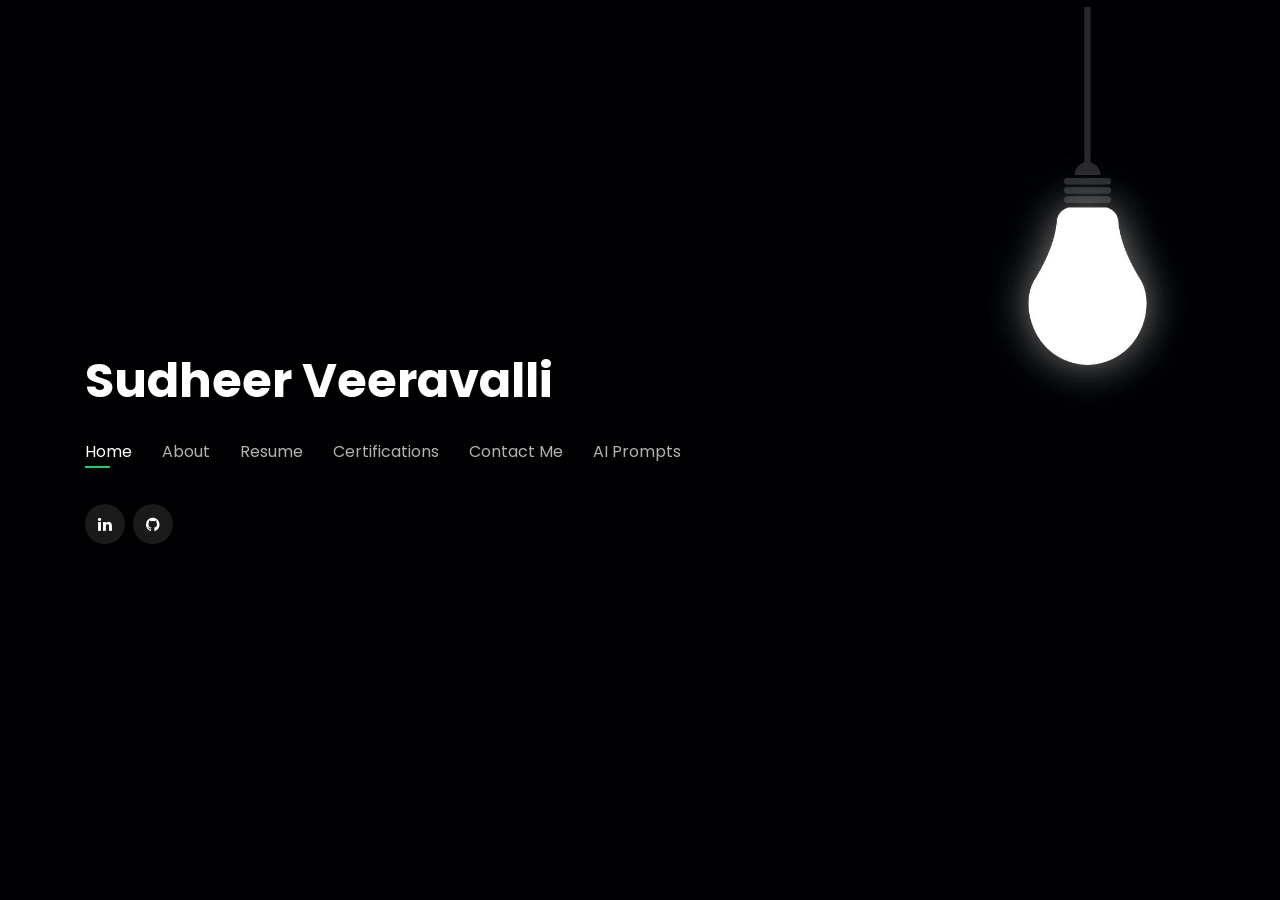
==== commit 45f9e014: "feat: add new AI Prompt Library page and link it in the navigation menu" ====
--- a/index.html
+++ b/index.html
@@ -6,7 +6,9 @@
   <meta content="width=device-width, initial-scale=1.0" name="viewport">
 
   <title>Sudheer Veeravalli — Program Manager | DevOps & Cloud Leader</title>
-  <meta content="Sudheer Veeravalli is a Program Manager at ValueLabs with 19+ years of experience in DevOps, Cloud, DeFi, and Healthcare technology programs." name="description">
+  <meta
+    content="Sudheer Veeravalli is a Program Manager at ValueLabs with 20+ years of experience in DevOps, Cloud, DeFi, and Healthcare technology programs."
+    name="description">
   <meta content="Program Manager, DevOps, Cloud, DeFi, Healthcare, Blockchain, AWS, Agile, ITIL, CI/CD" name="keywords">
 
   <!-- Favicons -->
@@ -49,6 +51,7 @@
           <li><a href="#certifications">Certifications</a></li>
           <!-- <li><a href="#certifications">Featured Work</a></li> -->
           <li><a href="#contact">Contact Me</a></li>
+          <li><a href="prompts.html">AI Prompts</a></li>
         </ul>
       </nav><!-- .nav-menu -->
 
@@ -88,7 +91,7 @@
             </div>
             <div class="col-lg-6">
               <ul>
-                <li><i class="icofont-rounded-right"></i> <strong>Experience:</strong> 19+ Years</li>
+                <li><i class="icofont-rounded-right"></i> <strong>Experience:</strong> 20+ Years</li>
                 <li><i class="icofont-rounded-right"></i> <strong>Qualification:</strong> B.Tech, Computer Science</li>
                 <li><i class="icofont-rounded-right"></i> <strong>Domains:</strong> DeFi, Healthcare, Enterprise</li>
               </ul>
@@ -107,7 +110,7 @@
         <div class="col-lg-3 col-md-6 mt-5 mt-md-0">
           <div class="count-box">
             <i class="icofont-calendar"></i>
-            <span data-toggle="counter-up">19</span>
+            <span data-toggle="counter-up">20</span>
             <p>Years of Experience</p>
           </div>
         </div>
@@ -153,7 +156,7 @@
         <div class="col-lg-6">
 
           <div class="progress">
-            <span class="skill">DevOps <i class="val">100%</i></span>
+            <span class="skill">DevOps & CI/CD <i class="val">100%</i></span>
             <div class="progress-bar-wrap">
               <div class="progress-bar" role="progressbar" aria-valuenow="100" aria-valuemin="0" aria-valuemax="100">
               </div>
@@ -161,7 +164,7 @@
           </div>
 
           <div class="progress">
-            <span class="skill">Cloud <i class="val">90%</i></span>
+            <span class="skill">Cloud (AWS / Azure) <i class="val">90%</i></span>
             <div class="progress-bar-wrap">
               <div class="progress-bar" role="progressbar" aria-valuenow="90" aria-valuemin="0" aria-valuemax="100">
               </div>
@@ -169,40 +172,42 @@
           </div>
 
           <div class="progress">
-            <span class="skill">Project Management <i class="val">80%</i></span>
+            <span class="skill">Program Management <i class="val">95%</i></span>
             <div class="progress-bar-wrap">
-              <div class="progress-bar" role="progressbar" aria-valuenow="80" aria-valuemin="0" aria-valuemax="100">
+              <div class="progress-bar" role="progressbar" aria-valuenow="95" aria-valuemin="0" aria-valuemax="100">
               </div>
             </div>
           </div>
 
         </div>
-        <!--
+
         <div class="col-lg-6">
 
           <div class="progress">
-            <span class="skill">SQL <i class="val">100%</i></span>
+            <span class="skill">CI/CD Pipelines <i class="val">95%</i></span>
             <div class="progress-bar-wrap">
-              <div class="progress-bar" role="progressbar" aria-valuenow="100" aria-valuemin="0" aria-valuemax="100"></div>
+              <div class="progress-bar" role="progressbar" aria-valuenow="95" aria-valuemin="0" aria-valuemax="100">
+              </div>
             </div>
           </div>
 
           <div class="progress">
-            <span class="skill">Bootstrap<i class="val">75%</i></span>
+            <span class="skill">Blockchain & DeFi <i class="val">85%</i></span>
             <div class="progress-bar-wrap">
-              <div class="progress-bar" role="progressbar" aria-valuenow="75" aria-valuemin="0" aria-valuemax="100"></div>
+              <div class="progress-bar" role="progressbar" aria-valuenow="85" aria-valuemin="0" aria-valuemax="100">
+              </div>
             </div>
           </div>
 
           <div class="progress">
-            <span class="skill">C <i class="val">85%</i></span>
+            <span class="skill">Agile & Scrum <i class="val">90%</i></span>
             <div class="progress-bar-wrap">
-              <div class="progress-bar" role="progressbar" aria-valuenow="85" aria-valuemin="0" aria-valuemax="100"></div>
-            </div>
-          </div>
-
-        </div>
-		-->
+              <div class="progress-bar" role="progressbar" aria-valuenow="90" aria-valuemin="0" aria-valuemax="100">
+              </div>
+            </div>
+          </div>
+
+        </div>
       </div>
     </div>
     <!-- End Skills -->
@@ -217,42 +222,43 @@
       <div class="row">
         <div class="col-lg-3 col-md-4">
           <div class="icon-box">
-            <i class="icofont-newspaper" style="color: #2cff84;"></i>
-            <h3>Cloud</h3>
+            <i class="icofont-cloud" style="color: #2cff84;"></i>
+            <h3>Cloud Computing</h3>
           </div>
         </div>
 
         <div class="col-lg-3 col-md-4">
-          <div class="icon-box">
-            <i class="icofont-newspaper" style="color: #ffbb2c;"></i>
-            <h3>Automation</h3>
-          </div>
-        </div>
-
-        <div class="col-lg-3 col-md-4 mt-4 mt-md-0">
           <div class="icon-box">
             <i class="icofont-robot" style="color: #5578ff;"></i>
             <h3>DevOps</h3>
           </div>
         </div>
-      </div>
-      <div class="row">
+
         <div class="col-lg-3 col-md-4 mt-4 mt-md-0">
           <div class="icon-box">
-            <i class="icofont-light-bulb" style="color: #e80368;"></i>
-            <h3>ITIL</h3>
-          </div>
-        </div>
+            <i class="icofont-link" style="color: #ffbb2c;"></i>
+            <h3>Blockchain & DeFi</h3>
+          </div>
+        </div>
+
         <div class="col-lg-3 col-md-4 mt-4 mt-md-0">
           <div class="icon-box">
-            <i class="icofont-music-notes" style="color: #11dbcf;"></i>
-            <h3>Agile</h3>
+            <i class="icofont-heart-beat" style="color: #e80368;"></i>
+            <h3>Healthcare Tech</h3>
+          </div>
+        </div>
+      </div>
+      <div class="row mt-4">
+        <div class="col-lg-3 col-md-4">
+          <div class="icon-box">
+            <i class="icofont-gear" style="color: #11dbcf;"></i>
+            <h3>Automation</h3>
           </div>
         </div>
         <div class="col-lg-3 col-md-4 mt-4 mt-md-0">
           <div class="icon-box">
-            <i class="icofont-music-notes" style="color: #11dbcf;"></i>
-            <h3>Music</h3>
+            <i class="icofont-light-bulb" style="color: #ffa76e;"></i>
+            <h3>Agile & ITIL</h3>
           </div>
         </div>
       </div><!-- End Interests -->
@@ -273,15 +279,17 @@
           <div class="resume-item pb-0">
             <p class="font-italic">
               <em>
-                I’m an innovative technology specialist with 19+ years of experience managing all aspects of the
-                software construction — from requirements to design to development to deployment — for Fortune 500
-                companies.
+                I'm an innovative technology leader with 20+ years of experience managing programs and portfolios across
+                DeFi, Healthcare, and enterprise domains &mdash; from strategy to design to delivery &mdash; for Fortune
+                500 companies and high-growth startups.
                 <br /> <br />
-                I have spent the last six years developing my skills as a complete solution provider, where I have won
-                several performance awards and been promoted multiple times.
+                As a Program Manager at ValueLabs, I orchestrate cross-functional teams across multiple concurrent
+                projects, driving end-to-end delivery of blockchain platforms, HIPAA-compliant healthcare systems, and
+                large-scale enterprise solutions.
                 <br /> <br />
-                I love managing teams and solving customer problems. My primary focus is on technologies with DevOps
-                solutions.
+                I'm passionate about building high-performing teams, eliminating operational toil, and delivering
+                measurable business outcomes. My core strengths span DevOps, Cloud Architecture, and Agile Program
+                Management.
               </em>
             </p>
 
@@ -328,14 +336,16 @@
 
           </div>
           <div class="resume-item">
-            <h4> Technical Architect | NISUM Technologies </h4>
-            <h5>Mar 2018 - Dec 2018 </h5>
+            <h4>Technical Architect | NISUM Technologies</h4>
+            <h5>Mar 2018 - Dec 2018</h5>
             <p><em>Hyderabad, Telangana, India</em></p>
             <p>
             <ul>
-              <li> DevOps implementation for e-commerce clients </li>
-              <li> Developed Ansible scripts for Continuous Deployment </li>
-              <li> Design pipelines for existing applications using Jenkins </li>
+              <li>Architected and implemented end-to-end DevOps pipelines for major e-commerce clients, significantly
+                reducing deployment cycle times</li>
+              <li>Developed Ansible playbooks and Jenkins pipelines for Continuous Deployment across multi-environment
+                landscapes</li>
+              <li>Led infrastructure-as-code initiatives and mentored engineering teams on CI/CD best practices</li>
             </ul>
 
           </div>
@@ -345,24 +355,30 @@
             <p><em>Trivandrum, Kerala, India</em></p>
             <p>
             <ul>
-              <li>Worked for Technology Excellence Group (TEG) to develop DevOps Proof of Concepts</li>
-              <li>Created a starter DevOps starter kit for the TEG to enable demonstrating capability to prospective
-                clients</li>
-              <li>Developed a DevOps learning road map for aspirants</li>
+              <li>Spearheaded the Technology Excellence Group (TEG) DevOps practice, building proof-of-concept platforms
+                for client demonstrations</li>
+              <li>Designed and delivered a comprehensive DevOps starter kit adopted organization-wide for pre-sales and
+                capability showcases</li>
+              <li>Created a structured DevOps learning roadmap, upskilling 30+ engineers across multiple business units
+              </li>
             </ul>
           </div>
           <div class="resume-item">
-            <h4>Technical Manager | Tech Mahindra </h4>
+            <h4>Technical Manager | Tech Mahindra</h4>
             <h5>Feb 2006 - May 2017</h5>
             <p><em>Hyderabad, India and USA</em></p>
             <p>
             <ul>
-              <li>Served in various roles and capacities from Team Member to Technical Manager</li>
-              <li>Review of existing solution, design and system architecture, identifying scope for automation and
-                implementing the same</li>
-              <li>Suggested and Implemented design changes for Lean Process Implementation</li>
-              <li>Conducted technical trainings and Hackathon events </li>
-              <li>DevOps Implementation for legacy PLM Applications - about 3000+ manual builds per year</li>
+              <li>Progressed from Team Member to Technical Manager over 11 years, leading teams of up to 25 engineers
+                across onshore and offshore locations</li>
+              <li>Architected automation solutions for legacy PLM applications, converting 3,000+ annual manual builds
+                into fully automated CI/CD pipelines</li>
+              <li>Drove Lean Process implementation across delivery teams, reducing cycle times and improving delivery
+                predictability</li>
+              <li>Reviewed and re-architected existing solutions, identifying and executing automation opportunities
+                across the software lifecycle</li>
+              <li>Organized and led technical trainings, hackathons, and innovation events, fostering a culture of
+                continuous improvement</li>
             </ul>
           </div>
         </div>
--- a/assets/css/style.css
+++ b/assets/css/style.css
@@ -1,4 +1,3 @@
-
 body {
   font-family: "Open Sans", sans-serif;
   background-color: #040404;
@@ -10,7 +9,7 @@
 body::before {
   content: "";
   position: fixed;
-  background: #040404 url("../img/home-background.jpg") top right no-repeat;
+  background: #040404 url("../img/home-background-side.jpg") top right no-repeat;
   background-size: cover;
   left: 0;
   right: 0;
@@ -33,6 +32,7 @@
   color: #35e888;
   text-decoration: none;
 }
+
 .fa {
   padding: 20px;
   font-size: 30px;
@@ -43,7 +43,12 @@
 }
 
 
-h1, h2, h3, h4, h5, h6 {
+h1,
+h2,
+h3,
+h4,
+h5,
+h6 {
   font-family: "Raleway", sans-serif;
 }
 
@@ -73,7 +78,8 @@
   font-family: "Poppins", sans-serif;
 }
 
-#header h1 a, #header h1 a:hover {
+#header h1 a,
+#header h1 a:hover {
   color: #fff;
   line-height: 1;
   display: inline-block;
@@ -123,13 +129,16 @@
   #header h1 {
     font-size: 36px;
   }
+
   #header h2 {
     font-size: 20px;
     line-height: 30px;
   }
+
   #header .social-links {
     margin-top: 15px;
   }
+
   #header .container {
     display: flex;
     flex-direction: column;
@@ -152,7 +161,7 @@
   list-style: none;
 }
 
-.nav-menu li + li {
+.nav-menu li+li {
   margin-left: 30px;
 }
 
@@ -178,12 +187,16 @@
   transition: all 0.3s ease-in-out 0s;
 }
 
-.nav-menu a:hover:before, .nav-menu li:hover > a:before, .nav-menu .active > a:before {
+.nav-menu a:hover:before,
+.nav-menu li:hover>a:before,
+.nav-menu .active>a:before {
   visibility: visible;
   width: 25px;
 }
 
-.nav-menu a:hover, .nav-menu .active > a, .nav-menu li:hover > a {
+.nav-menu a:hover,
+.nav-menu .active>a,
+.nav-menu li:hover>a {
   color: #fff;
   text-decoration: none;
 }
@@ -240,7 +253,9 @@
   outline: none;
 }
 
-.mobile-nav a:hover, .mobile-nav .active > a, .mobile-nav li:hover > a {
+.mobile-nav a:hover,
+.mobile-nav .active>a,
+.mobile-nav li:hover>a {
   color: #18d26e;
   text-decoration: none;
 }
@@ -281,7 +296,8 @@
   background: rgba(0, 0, 0, 0.9);
 }
 
-#header.header-top .social-links, #header.header-top h2 {
+#header.header-top .social-links,
+#header.header-top h2 {
   display: none;
 }
 
@@ -303,6 +319,7 @@
   #header.header-top {
     height: 60px;
   }
+
   #header.header-top h1 {
     font-size: 26px;
   }
@@ -338,6 +355,7 @@
   section {
     top: 120px;
   }
+
   section.section-show {
     top: 80px;
   }
@@ -645,7 +663,8 @@
   background: #35e888;
 }
 
-.certifications .icon-box:hover h4 a, .certifications .icon-box:hover p {
+.certifications .icon-box:hover h4 a,
+.certifications .icon-box:hover p {
   color: #fff;
 }
 
@@ -726,7 +745,7 @@
   font-weight: 600;
 }
 
-.contact .php-email-form .error-message br + br {
+.contact .php-email-form .error-message br+br {
   margin-top: 25px;
 }
 
@@ -759,7 +778,8 @@
   animation: animate-loading 1s linear infinite;
 }
 
-.contact .php-email-form input, .contact .php-email-form textarea {
+.contact .php-email-form input,
+.contact .php-email-form textarea {
   border-radius: 0;
   box-shadow: none;
   font-size: 14px;
@@ -769,31 +789,37 @@
   color: #fff;
 }
 
-.contact .php-email-form input:focus, .contact .php-email-form textarea:focus {
+.contact .php-email-form input:focus,
+.contact .php-email-form textarea:focus {
   background-color: rgba(255, 255, 255, 0.11);
 }
 
-.contact .php-email-form input::-webkit-input-placeholder, .contact .php-email-form textarea::-webkit-input-placeholder {
+.contact .php-email-form input::-webkit-input-placeholder,
+.contact .php-email-form textarea::-webkit-input-placeholder {
   color: rgba(255, 255, 255, 0.3);
   opacity: 1;
 }
 
-.contact .php-email-form input::-moz-placeholder, .contact .php-email-form textarea::-moz-placeholder {
+.contact .php-email-form input::-moz-placeholder,
+.contact .php-email-form textarea::-moz-placeholder {
   color: rgba(255, 255, 255, 0.3);
   opacity: 1;
 }
 
-.contact .php-email-form input:-ms-input-placeholder, .contact .php-email-form textarea:-ms-input-placeholder {
+.contact .php-email-form input:-ms-input-placeholder,
+.contact .php-email-form textarea:-ms-input-placeholder {
   color: rgba(255, 255, 255, 0.3);
   opacity: 1;
 }
 
-.contact .php-email-form input::-ms-input-placeholder, .contact .php-email-form textarea::-ms-input-placeholder {
+.contact .php-email-form input::-ms-input-placeholder,
+.contact .php-email-form textarea::-ms-input-placeholder {
   color: rgba(255, 255, 255, 0.3);
   opacity: 1;
 }
 
-.contact .php-email-form input::placeholder, .contact .php-email-form textarea::placeholder {
+.contact .php-email-form input::placeholder,
+.contact .php-email-form textarea::placeholder {
   color: rgba(255, 255, 255, 0.3);
   opacity: 1;
 }
@@ -823,6 +849,7 @@
   0% {
     transform: rotate(0deg);
   }
+
   100% {
     transform: rotate(360deg);
   }
@@ -832,6 +859,7 @@
   0% {
     transform: rotate(0deg);
   }
+
   100% {
     transform: rotate(360deg);
   }
@@ -862,7 +890,8 @@
   margin-bottom: 20px;
 }
 
-.portfolio-details .portfolio-details-carousel .owl-nav, .portfolio-details .portfolio-details-carousel .owl-dots {
+.portfolio-details .portfolio-details-carousel .owl-nav,
+.portfolio-details .portfolio-details-carousel .owl-dots {
   margin-top: 5px;
   text-align: center;
 }
@@ -896,7 +925,7 @@
   font-size: 15px;
 }
 
-.portfolio-details .portfolio-info ul li + li {
+.portfolio-details .portfolio-info ul li+li {
   margin-top: 10px;
 }
 
@@ -941,6 +970,4 @@
 
 .credits a:hover {
   color: #fff;
-}
-
-
+}
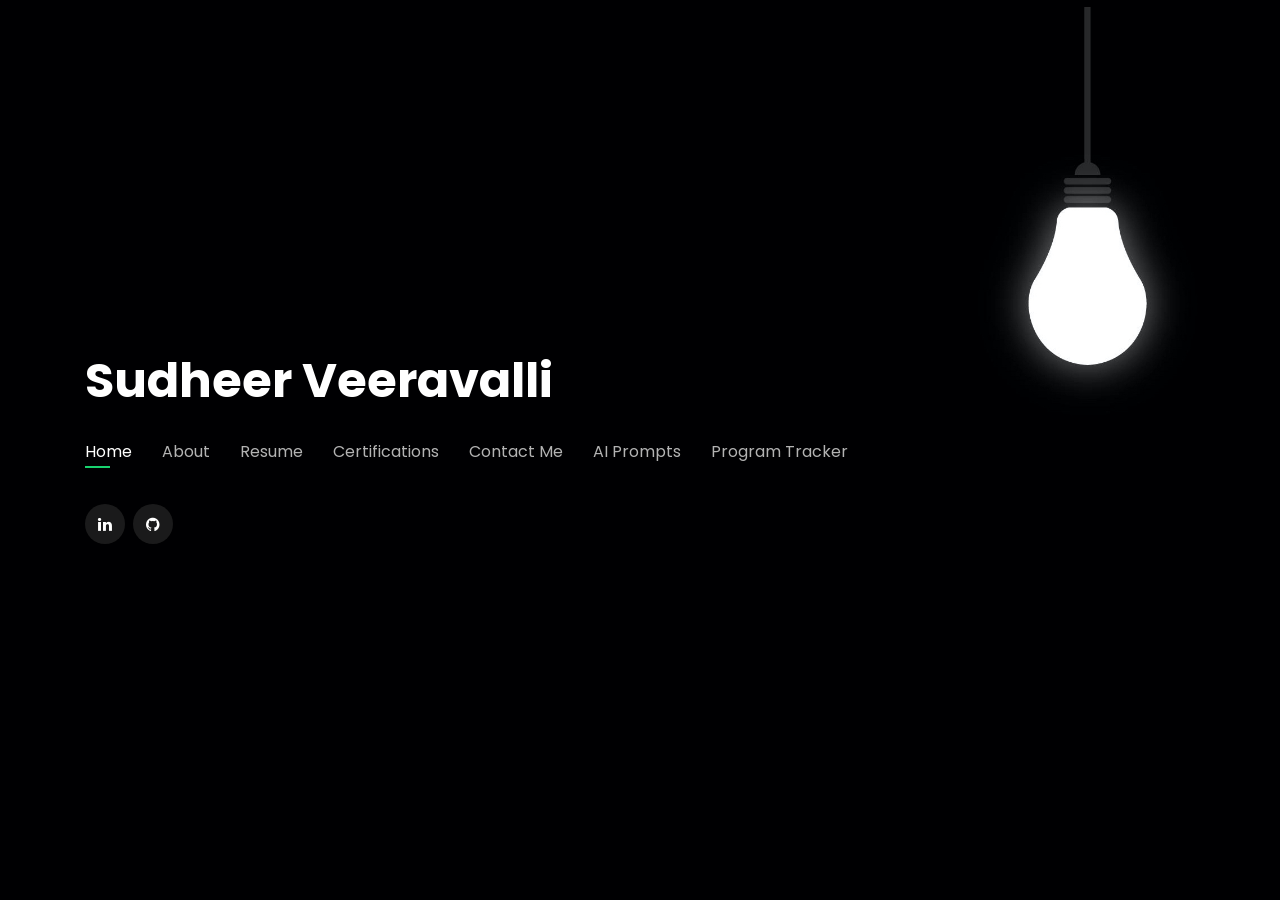
==== commit 828f2d06: "Updates" ====
--- a/index.html
+++ b/index.html
@@ -52,6 +52,7 @@
           <!-- <li><a href="#certifications">Featured Work</a></li> -->
           <li><a href="#contact">Contact Me</a></li>
           <li><a href="prompts.html">AI Prompts</a></li>
+          <li><a href="program-tracker.html">Program Tracker</a></li>
         </ul>
       </nav><!-- .nav-menu -->
 
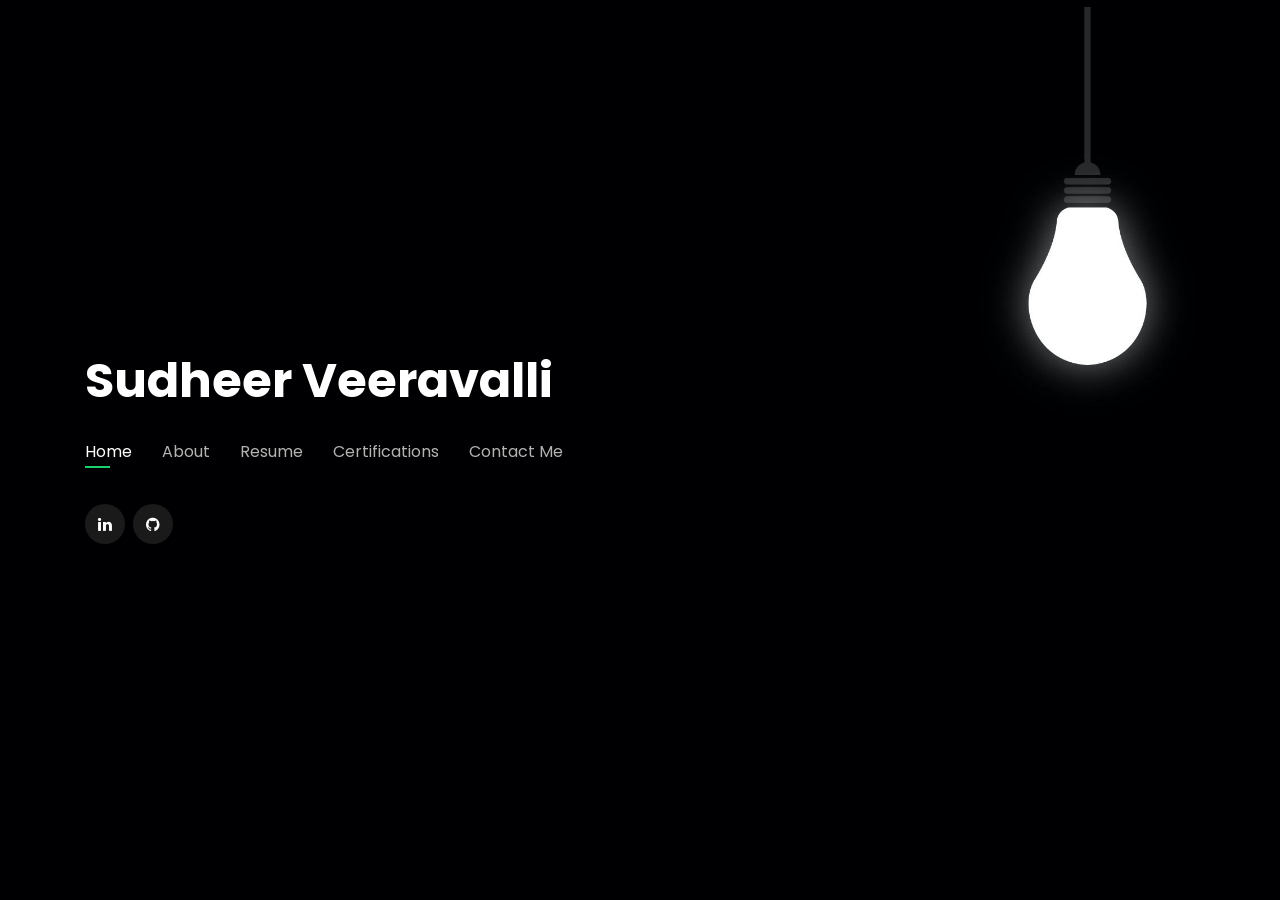
==== commit 4b74c1a0: "refactor: remove project tracking tools and add .gitignore" ====
--- a/index.html
+++ b/index.html
@@ -51,8 +51,6 @@
           <li><a href="#certifications">Certifications</a></li>
           <!-- <li><a href="#certifications">Featured Work</a></li> -->
           <li><a href="#contact">Contact Me</a></li>
-          <li><a href="prompts.html">AI Prompts</a></li>
-          <li><a href="program-tracker.html">Program Tracker</a></li>
         </ul>
       </nav><!-- .nav-menu -->
 
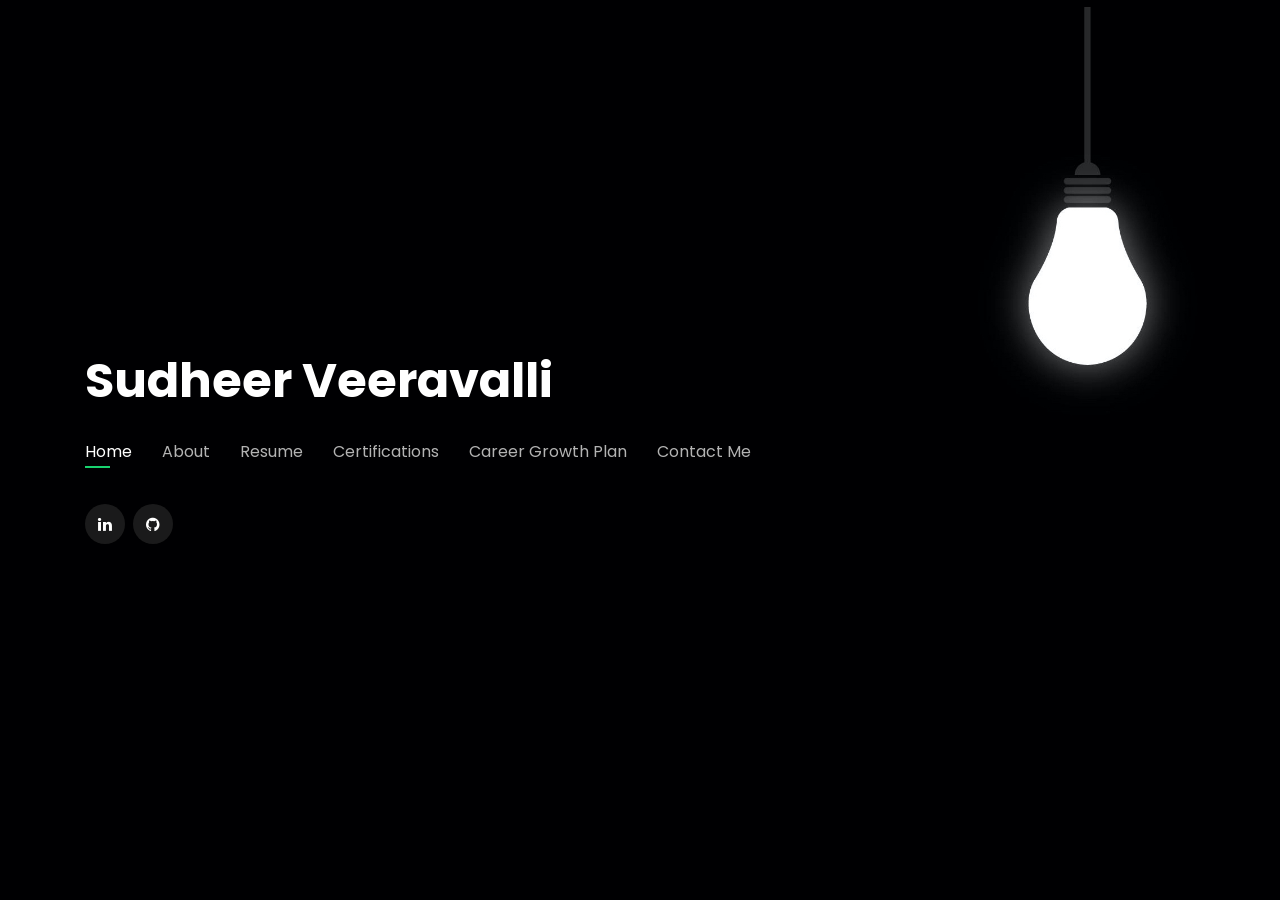
==== commit 10934814: "chore: remove template leftovers, dead assets, unused vendor libs, and link career plan Remove all B" ====
--- a/index.html
+++ b/index.html
@@ -23,10 +23,7 @@
   <link rel="stylesheet" href="https://cdnjs.cloudflare.com/ajax/libs/font-awesome/4.7.0/css/font-awesome.min.css">
   <link href="assets/vendor/bootstrap/css/bootstrap.min.css" rel="stylesheet">
   <link href="assets/vendor/icofont/icofont.min.css" rel="stylesheet">
-  <link href="assets/vendor/remixicon/remixicon.css" rel="stylesheet">
-  <link href="assets/vendor/owl.carousel/assets/owl.carousel.min.css" rel="stylesheet">
   <link href="assets/vendor/boxicons/css/boxicons.min.css" rel="stylesheet">
-  <link href="assets/vendor/venobox/venobox.css" rel="stylesheet">
 
   <!-- Template Main CSS File -->
   <link href="assets/css/style.css" rel="stylesheet">
@@ -40,16 +37,13 @@
     <div class="container">
 
       <h1><a href="index.html">Sudheer Veeravalli</a></h1>
-      <!-- Uncomment below if you prefer to use an image logo -->
-      <!-- <a href="index.html" class="mr-auto"><img src="assets/img/logo.png" alt="" class="img-fluid"></a> -->
-
       <nav class="nav-menu d-none d-lg-block">
         <ul>
           <li class="active"><a href="#header">Home</a></li>
           <li><a href="#about">About</a></li>
           <li><a href="#resume">Resume</a></li>
           <li><a href="#certifications">Certifications</a></li>
-          <!-- <li><a href="#certifications">Featured Work</a></li> -->
+          <li><a href="5-year-career-growth-plan.html" target="_blank">Career Growth Plan</a></li>
           <li><a href="#contact">Contact Me</a></li>
         </ul>
       </nav><!-- .nav-menu -->
@@ -57,8 +51,7 @@
       <div class="social-links">
         <a href="https://www.linkedin.com/in/sudheer-kumar-veeravalli-69944514/" target="_blank"
           class="fa fa-linkedin"></a>
-        <a href="https://gitlab.com/veersudhir83" target="_blank" class="fa fa-github"></a>
-        <!-- <a href="https://www.facebook.com/sudheer.veeravalli" target="_blank" class="fa fa-facebook"></a> -->
+        <a href="https://github.com/veersudhir83" target="_blank" class="fa fa-github"></a>
       </div>
     </div>
   </header><!-- End Header -->
@@ -78,8 +71,6 @@
           <img src="assets/img/Profile_Image.JPG" class="img-fluid" alt="">
         </div>
         <div class="col-lg-8 pt-4 pt-lg-0 content" data-aos="fade-left">
-          <!-- <h3>Hello! I am Sudheer Veeravalli</h3> -->
-
           <div class="row">
             <div class="col-lg-6">
               <ul>
@@ -270,6 +261,9 @@
 
       <div class="section-title">
         <h2>Resume</h2>
+        <a href="Sudheer_Veeravalli_Resume.pdf" download class="resume-download-btn">
+          <i class="icofont-download"></i> Download Resume (PDF)
+        </a>
       </div>
 
       <div class="row">
@@ -318,16 +312,14 @@
             <p><em>Hyderabad, Telangana, India </em></p>
             <p>
             <ul>
-              <li> Manage multiple concurrent projects across DeFi, Healthcare, and enterprise domains, ensuring on-time
-                delivery and stakeholder alignment </li>
-              <li> Lead cross-functional teams in building decentralized finance (DeFi) platforms including smart
-                contract deployment pipelines and blockchain infrastructure </li>
+              <li> Manage a portfolio of 6 concurrent projects across DeFi, Healthcare, and enterprise domains with a
+                combined team of 100+ engineers, driving $14M in revenue over 2 years </li>
+              <li> Lead a cross-functional team of 80+ engineers building decentralized finance (DeFi) platforms,
+                including smart contract deployment pipelines and blockchain infrastructure </li>
               <li> Oversee Healthcare technology projects involving HIPAA-compliant systems, patient data platforms, and
                 clinical workflow automation </li>
-              <li> Drive 24×7 Operations teams handling deployments, configuration changes, periodic maintenance, and
-                monthly release activities </li>
-              <li> Identify and eliminate operational toil using PagerDuty and Runbook Automation, improving incident
-                response times </li>
+              <li> Drive 24×7 Operations covering 2 production releases per month, maintaining 99.9% uptime while
+                reducing MTTR by 60% through PagerDuty and Runbook Automation </li>
               <li> Produce technical and process documentation using Confluence; ensure alignment across program-level
                 stakeholders </li>
             </ul>
@@ -476,7 +468,6 @@
               <a href="https://www.linkedin.com/in/sudheer-kumar-veeravalli-69944514/" target="_blank"
                 class="fa fa-linkedin"></a>
               <a href="https://github.com/veersudhir83/" target="_blank" class="fa fa-github"></a>
-              <!-- <a href="https://www.facebook.com/sudheer.veeravalli" target="_blank" class="fa fa-facebook"></a> -->
             </div>
           </div>
         </div>
@@ -494,25 +485,12 @@
   </section>
   <!-- End Contact Section -->
 
-  <!-- <div class="credits">
-     All the links in the footer should remain intact.
-    You can delete the links only if you purchased the pro version.
-    Licensing information: https://bootstrapmade.com/license/ 
-    Purchase the pro version with working PHP/AJAX contact form: https://bootstrapmade.com/personal-free-resume-bootstrap-template/ 
-    Designed by bootstrapmade.com; Adjusted by <a href="#">Sudheer Veeravalli</a>
-  </div>
-  -->
-
   <!-- Vendor JS Files -->
   <script src="assets/vendor/jquery/jquery.min.js"></script>
   <script src="assets/vendor/bootstrap/js/bootstrap.bundle.min.js"></script>
   <script src="assets/vendor/jquery.easing/jquery.easing.min.js"></script>
-  <script src="assets/vendor/php-email-form/validate.js"></script>
   <script src="assets/vendor/waypoints/jquery.waypoints.min.js"></script>
   <script src="assets/vendor/counterup/counterup.min.js"></script>
-  <script src="assets/vendor/owl.carousel/owl.carousel.min.js"></script>
-  <script src="assets/vendor/isotope-layout/isotope.pkgd.min.js"></script>
-  <script src="assets/vendor/venobox/venobox.min.js"></script>
 
   <!-- Template Main JS File -->
   <script src="assets/js/main.js"></script>
--- a/assets/css/style.css
+++ b/assets/css/style.css
@@ -530,6 +530,28 @@
 
 # Resume
 --------------------------------------------------------------*/
+.resume-download-btn {
+  display: inline-flex;
+  align-items: center;
+  gap: 8px;
+  margin-top: -10px;
+  margin-bottom: 15px;
+  padding: 8px 20px;
+  border: 2px solid #4ceb95;
+  border-radius: 50px;
+  color: #4ceb95;
+  font-family: "Poppins", sans-serif;
+  font-size: 14px;
+  font-weight: 500;
+  text-decoration: none;
+  transition: 0.3s;
+}
+
+.resume-download-btn:hover {
+  background: #4ceb95;
+  color: #0e2a1e;
+}
+
 .resume .resume-title {
   font-size: 26px;
   font-weight: 700;
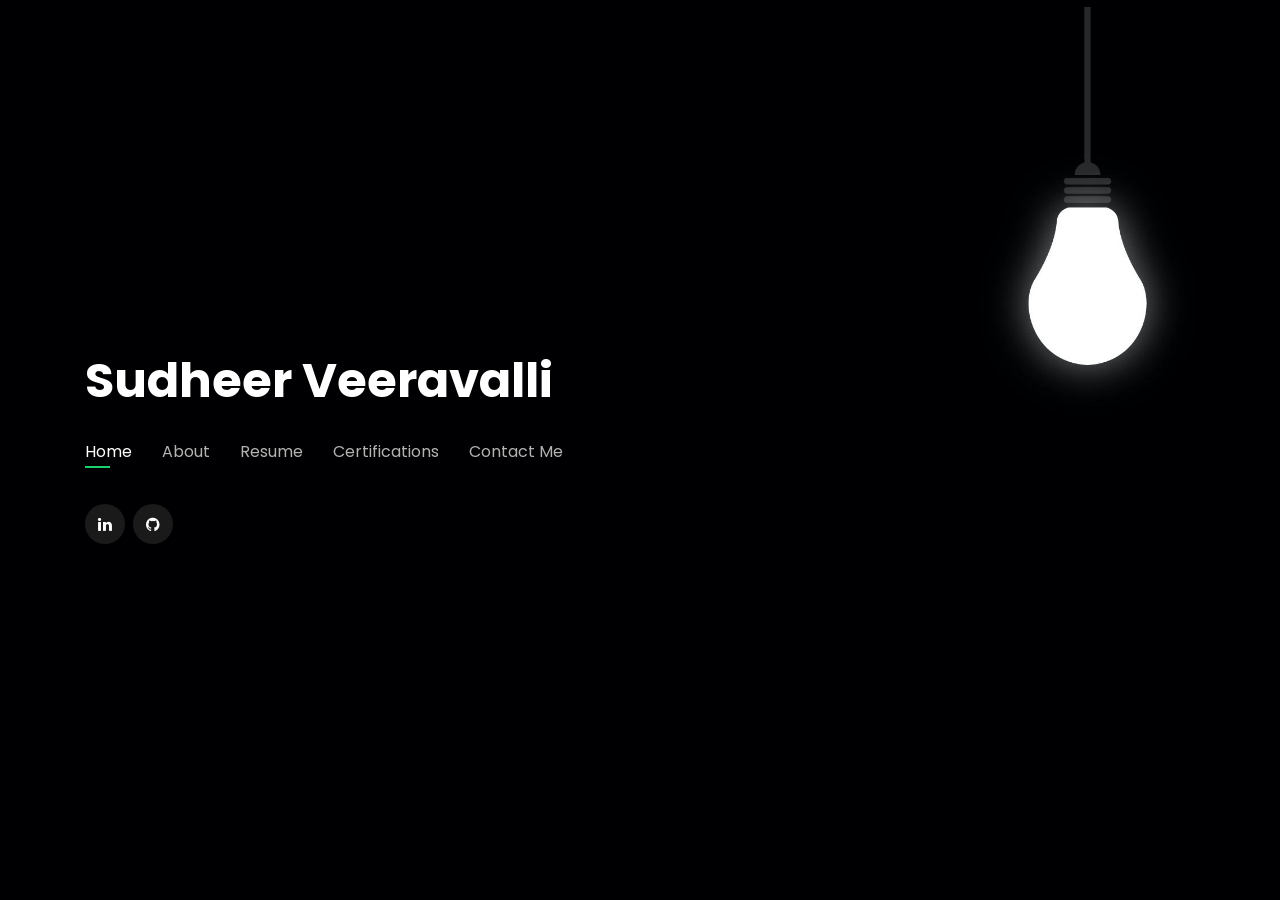
==== commit 82f3b865: "Remove Career Growth Plan link from navigation" ====
--- a/index.html
+++ b/index.html
@@ -42,8 +42,7 @@
           <li class="active"><a href="#header">Home</a></li>
           <li><a href="#about">About</a></li>
           <li><a href="#resume">Resume</a></li>
-          <li><a href="#certifications">Certifications</a></li>
-          <li><a href="5-year-career-growth-plan.html" target="_blank">Career Growth Plan</a></li>
+          <li><a href="#certifications">Certifications</a></li>          
           <li><a href="#contact">Contact Me</a></li>
         </ul>
       </nav><!-- .nav-menu -->
@@ -497,4 +496,4 @@
 
 </body>
 
-</html>+</html>
